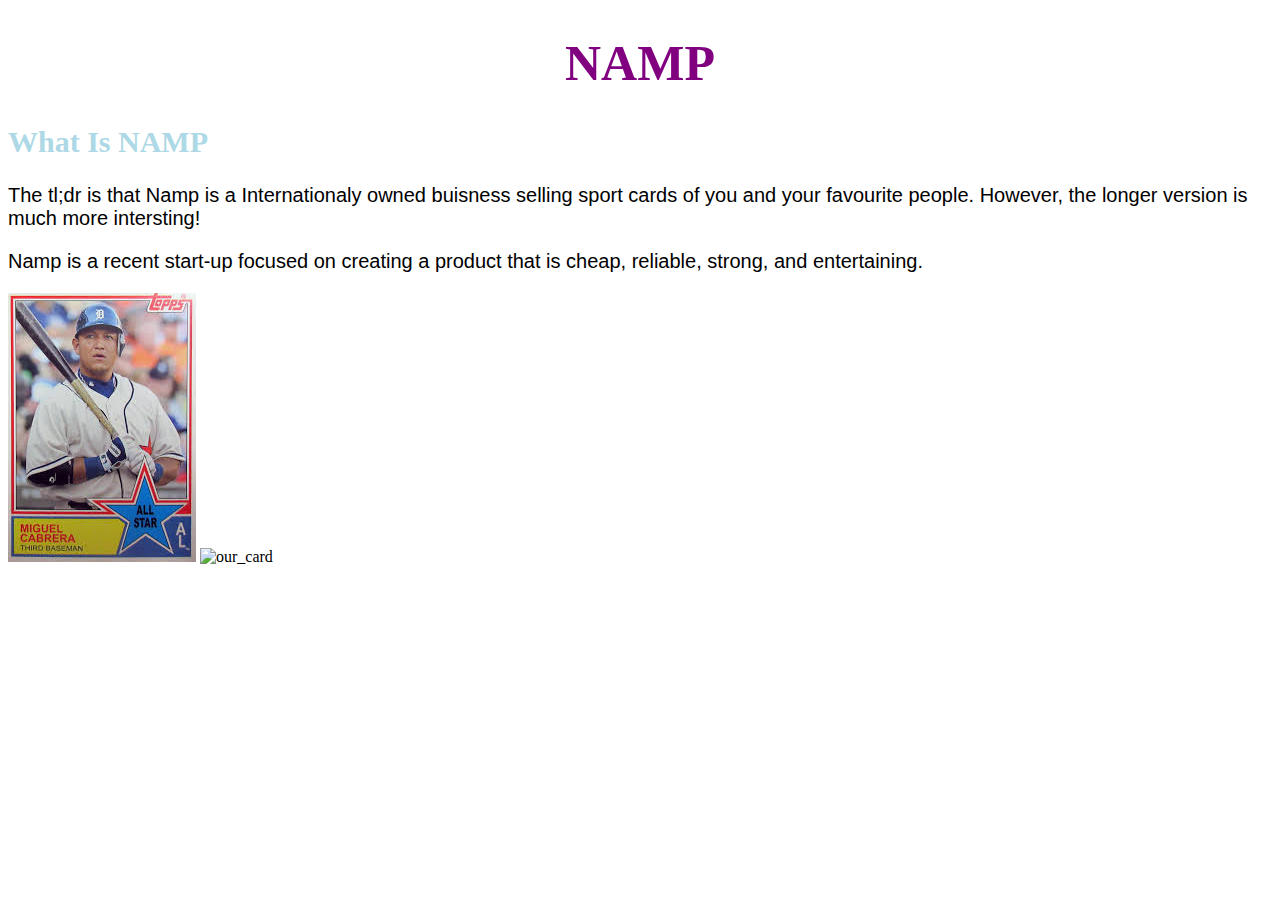
==== index.html @ 0c9c2ea1 "Update index.html" ====
<!DOCTYPE html>
<html>
<head>
  <link rel="stylesheet" href="index.css">
</head>
<body>
    <h1>NAMP</h1>
  </head>
  <body>
    <h2>What Is NAMP</h1>
    <p>The tl;dr is that Namp is a Internationaly owned buisness selling sport cards of you and your favourite people. However, the longer version is much more intersting!</p>
    <p>Namp is a recent start-up focused on creating a product that is cheap, reliable, strong, and entertaining.</p>
    <img src="namp.jpeg"  alt = "baseballcard">  
    <img src="HARRY.jpeg" alt = "our_card"
  </body>
</html>
---- index.css ----
<!DOCTYPE css>
body {
background-color: lightblue;
}

h1 {
  color: purple;
  text-align: center;
  font-size: 50px;
  font-family: cursive
}
  

h2 {
  color: lightblue;
  text-align: left;
  font-size: 30px;
  font-family: serif;
}

p {
  font-family: sans-serif;
  font-size: 20px;
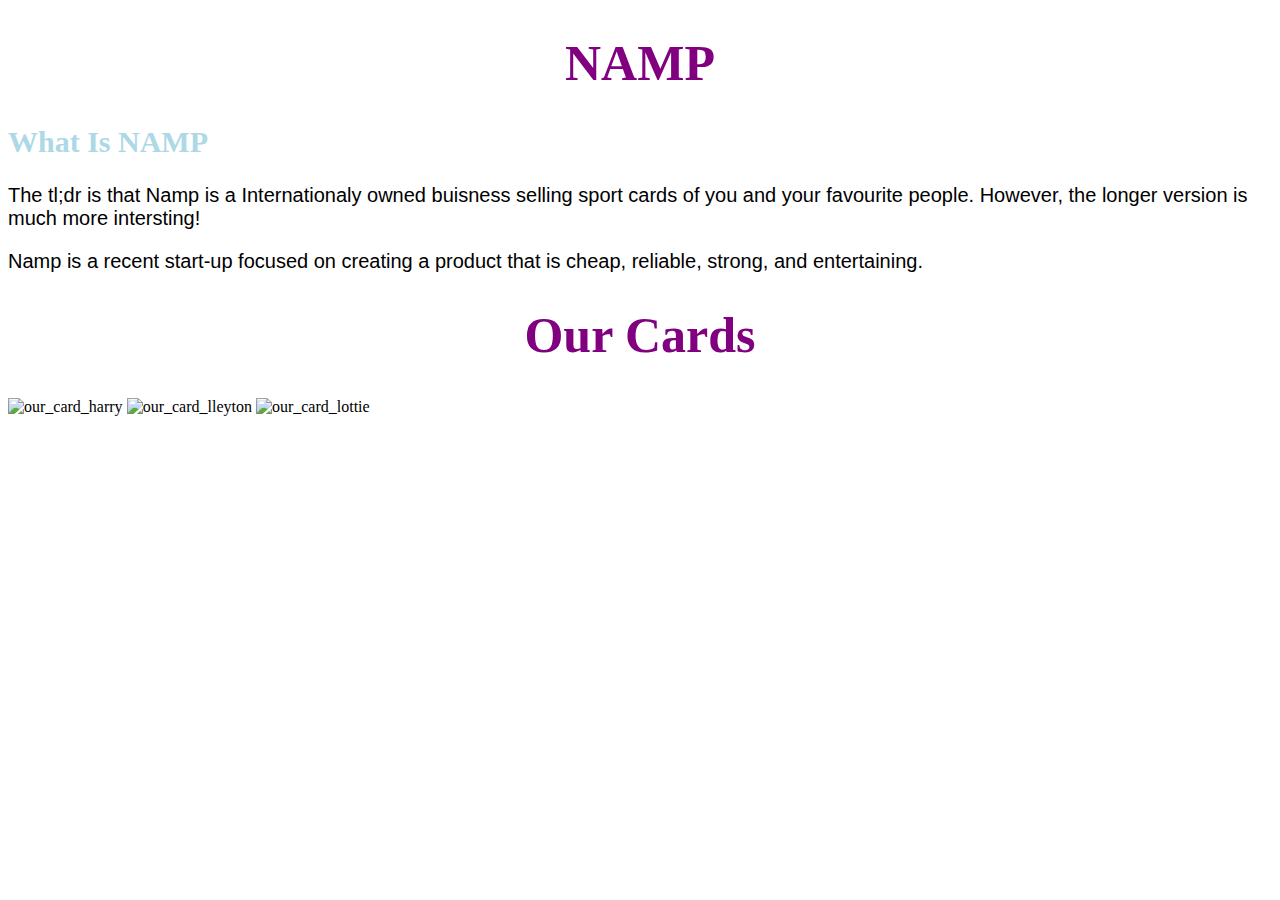
==== commit a3b1cd1f: "added photos" ====
--- a/index.html
+++ b/index.html
@@ -10,7 +10,9 @@
     <h2>What Is NAMP</h1>
     <p>The tl;dr is that Namp is a Internationaly owned buisness selling sport cards of you and your favourite people. However, the longer version is much more intersting!</p>
     <p>Namp is a recent start-up focused on creating a product that is cheap, reliable, strong, and entertaining.</p>
-    <img src="namp.jpeg"  alt = "baseballcard">  
-    <img src="HARRY.jpeg" alt = "our_card"
+    <h1>Our Cards</h1>  
+    <img src="HARRY.jpeg" alt = "our_card_harry">
+    <img src="actual_lleyton" alt = "our_card_lleyton">
+    <img src="lleyton" alt = "our_card_lottie">
   </body>
 </html>
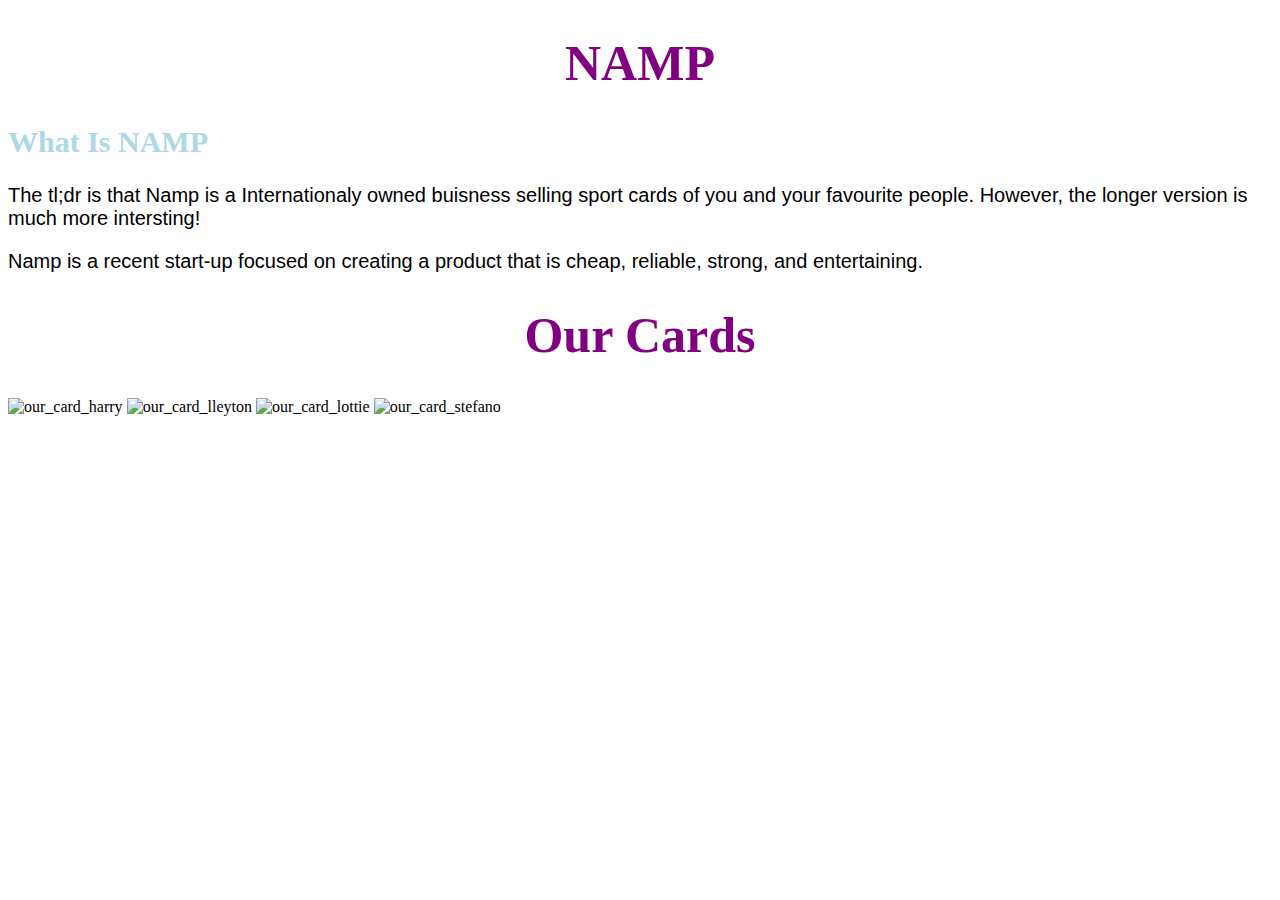
==== commit 81ff615c: "Update index.html" ====
--- a/index.html
+++ b/index.html
@@ -12,7 +12,8 @@
     <p>Namp is a recent start-up focused on creating a product that is cheap, reliable, strong, and entertaining.</p>
     <h1>Our Cards</h1>  
     <img src="HARRY.jpeg" alt = "our_card_harry">
-    <img src="actual_lleyton" alt = "our_card_lleyton">
-    <img src="lleyton" alt = "our_card_lottie">
+    <img src="actual_lleyton.jpeg" alt = "our_card_lleyton">
+    <img src="lleyton.jpeg" alt = "our_card_lottie">
+    <img src="stefano.jpeg" alt = "our_card_stefano">
   </body>
 </html>
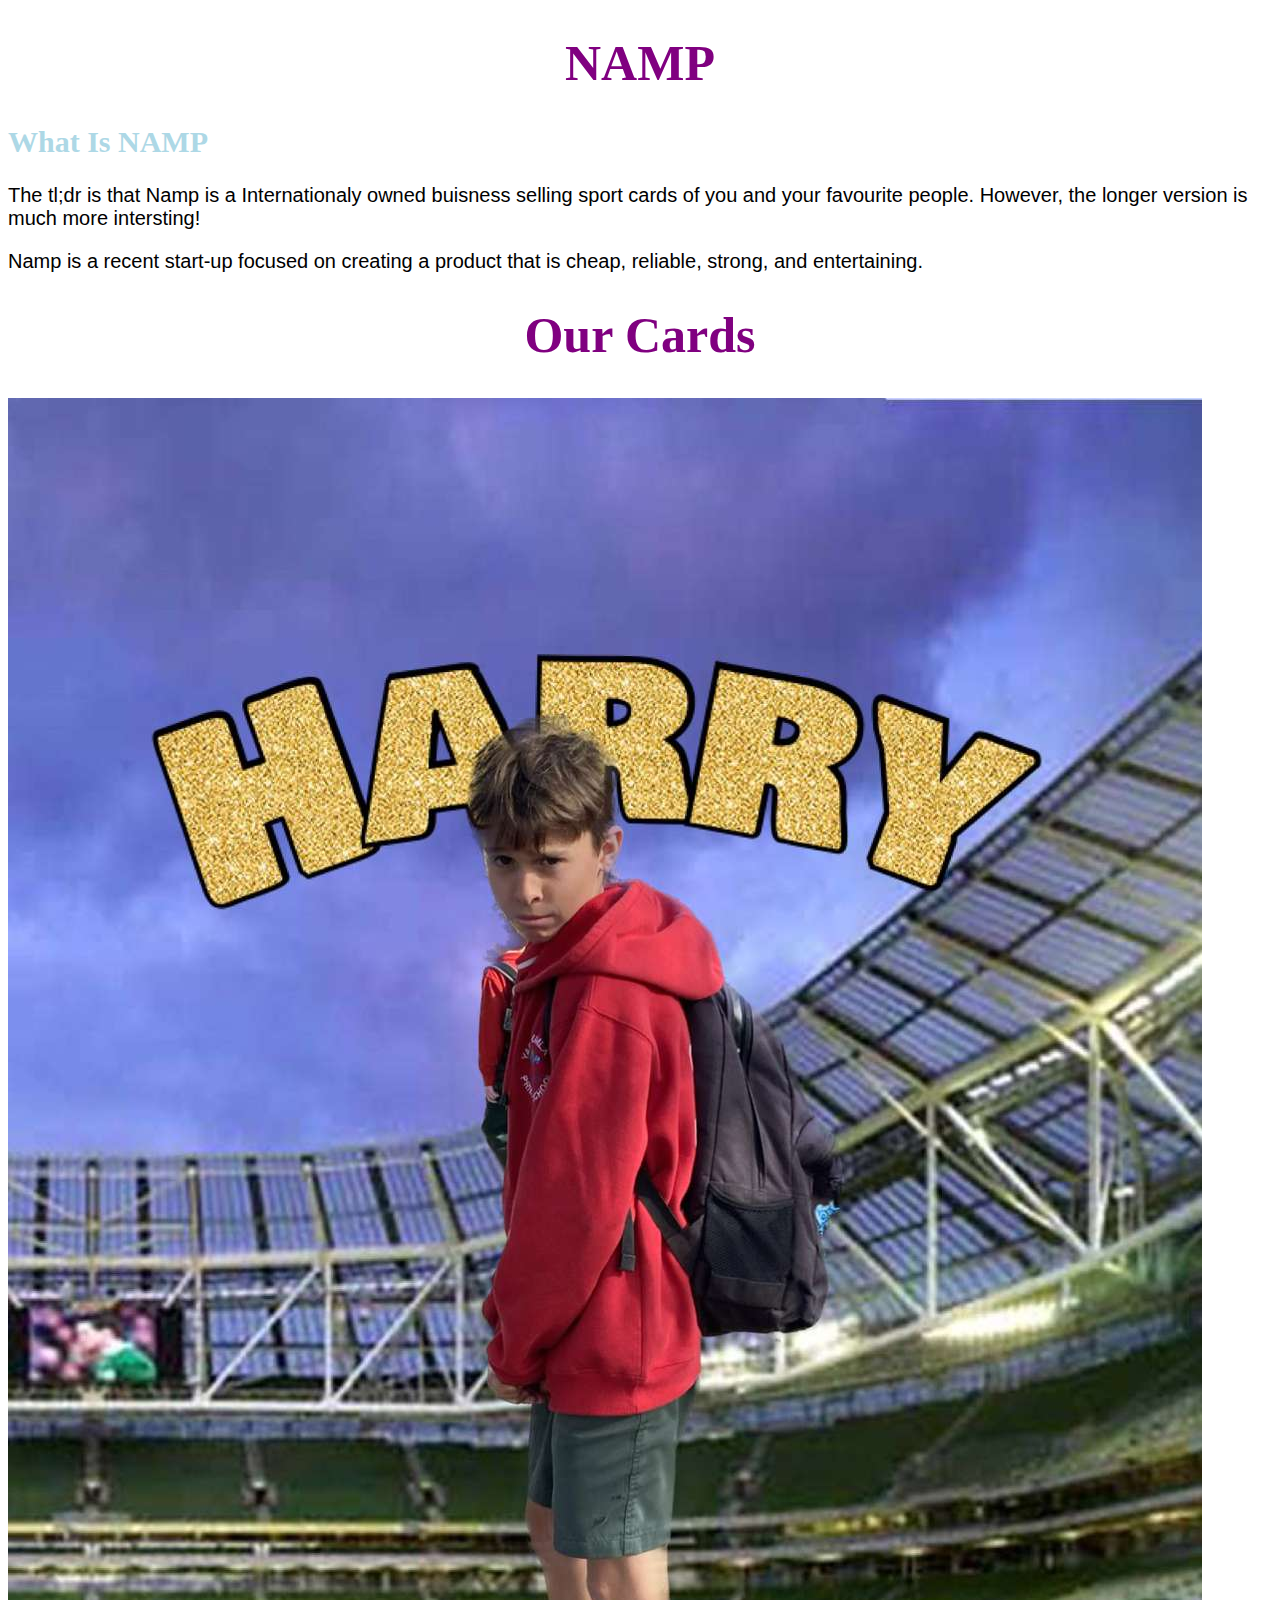
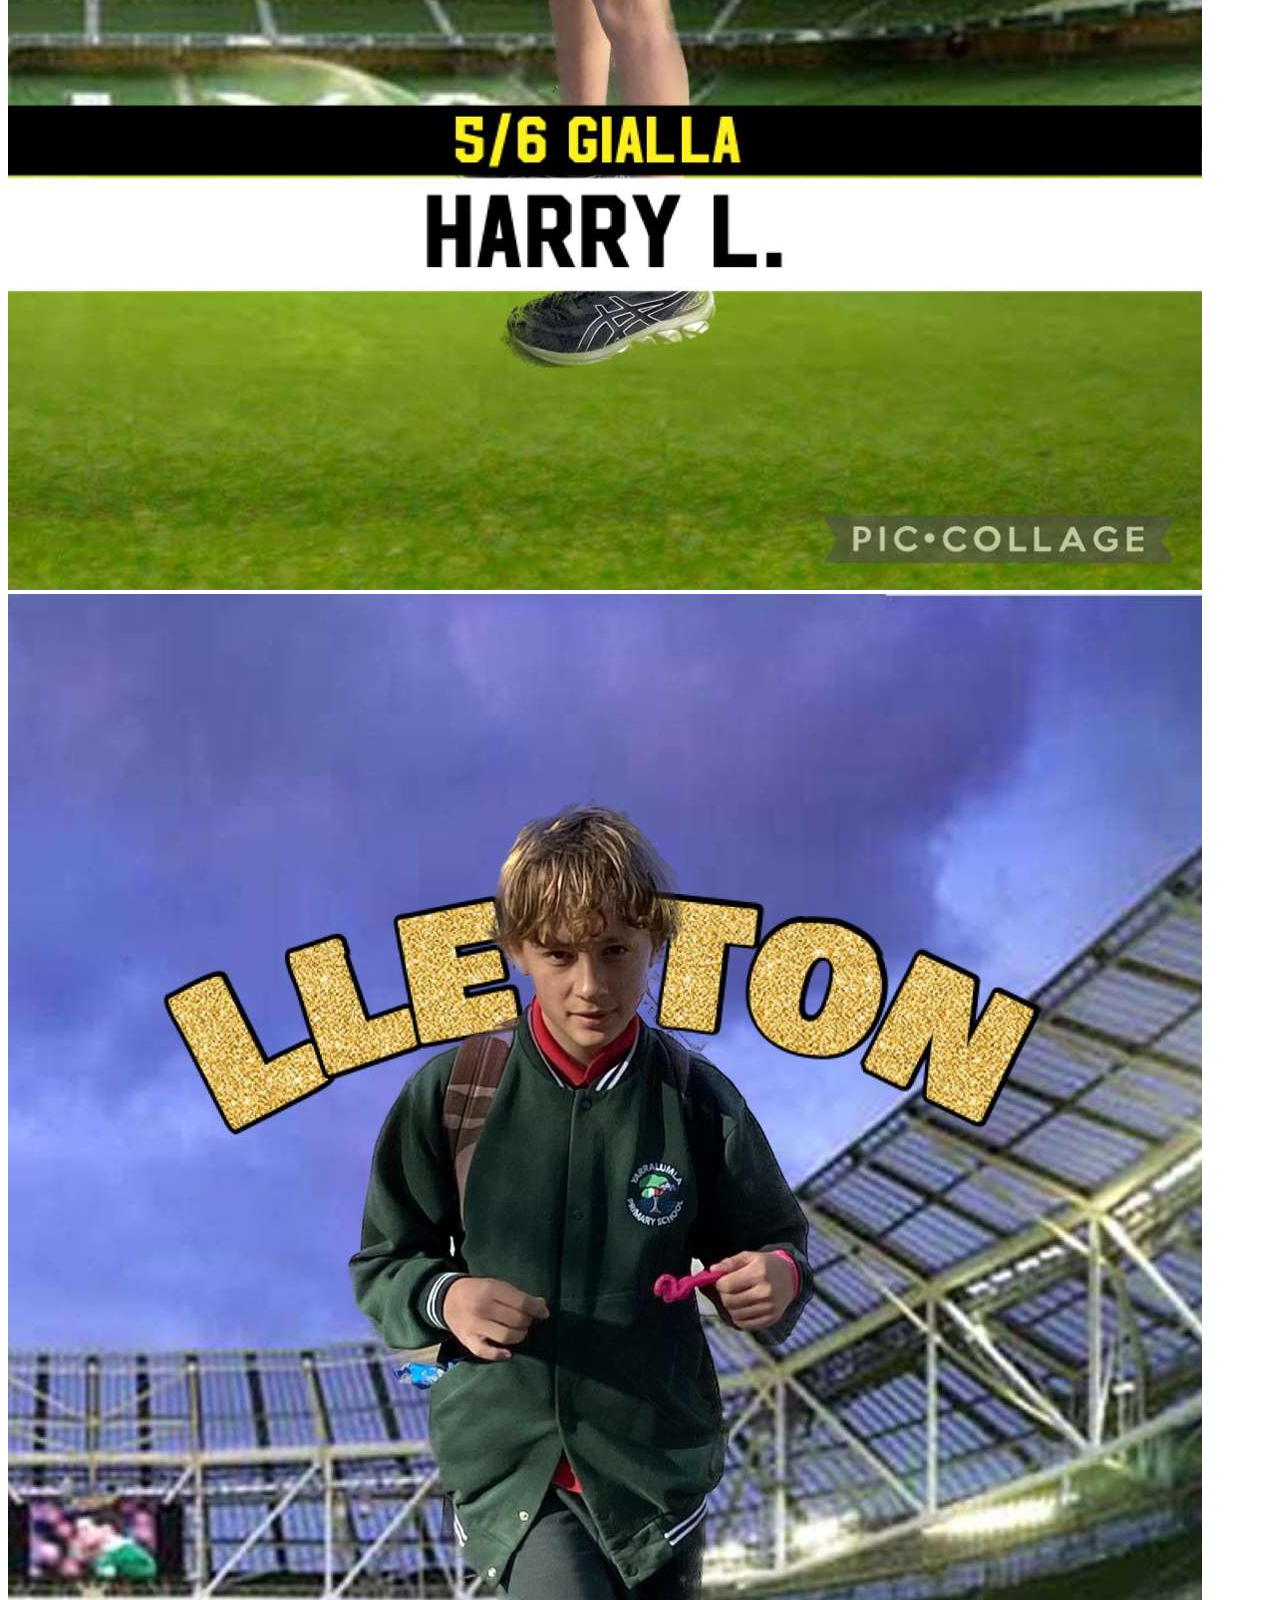
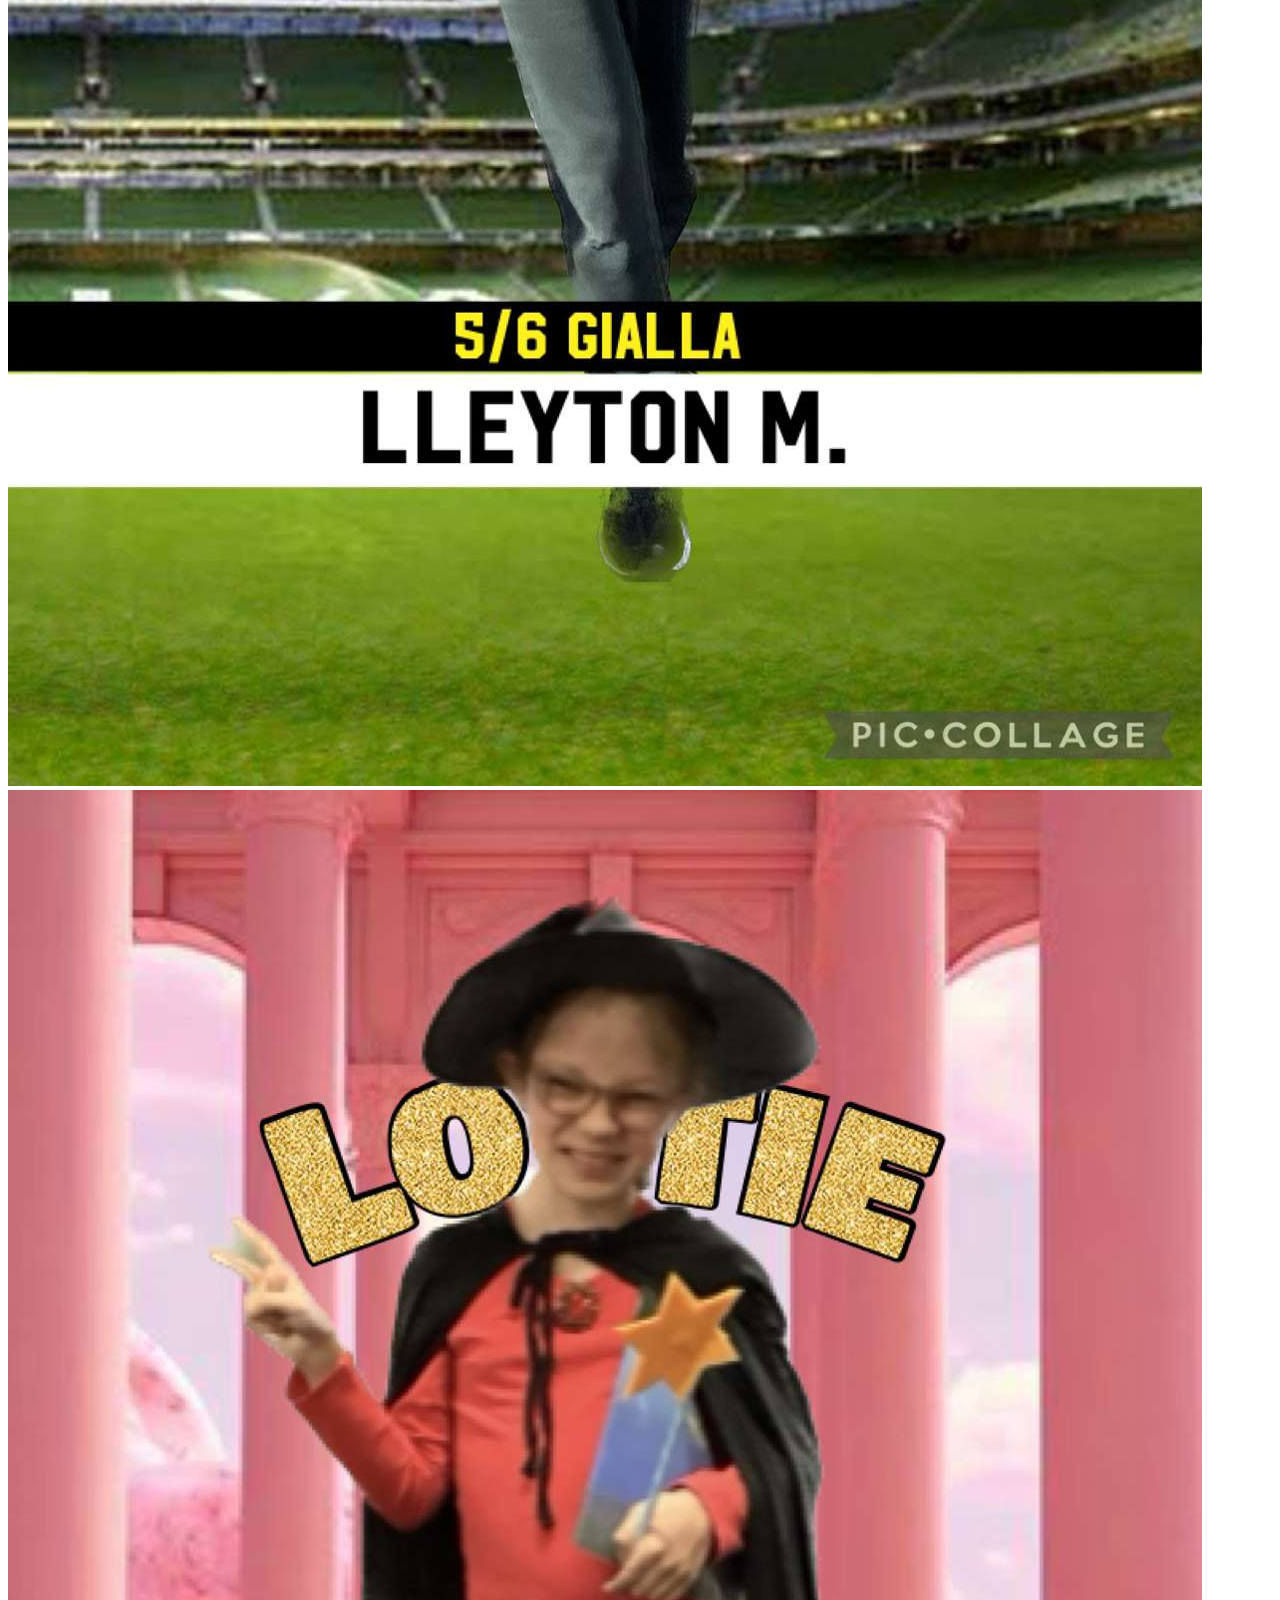
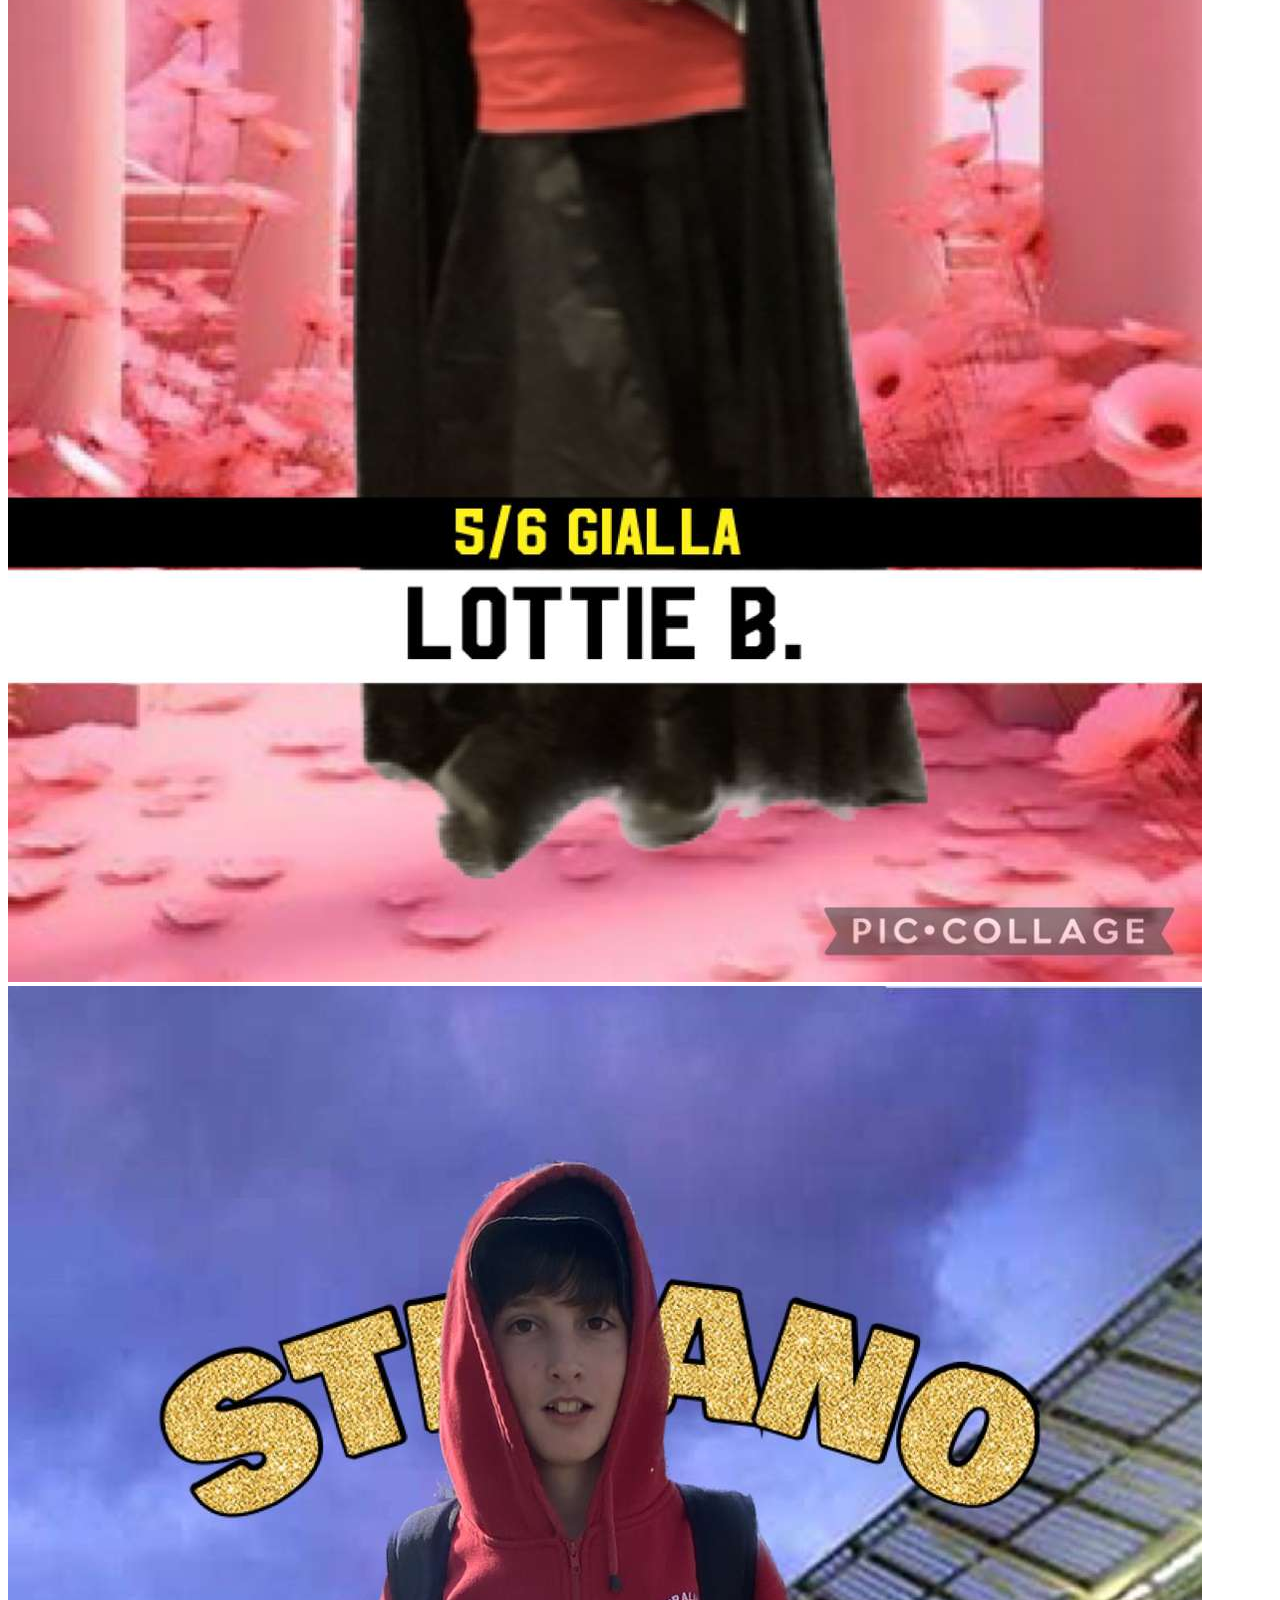
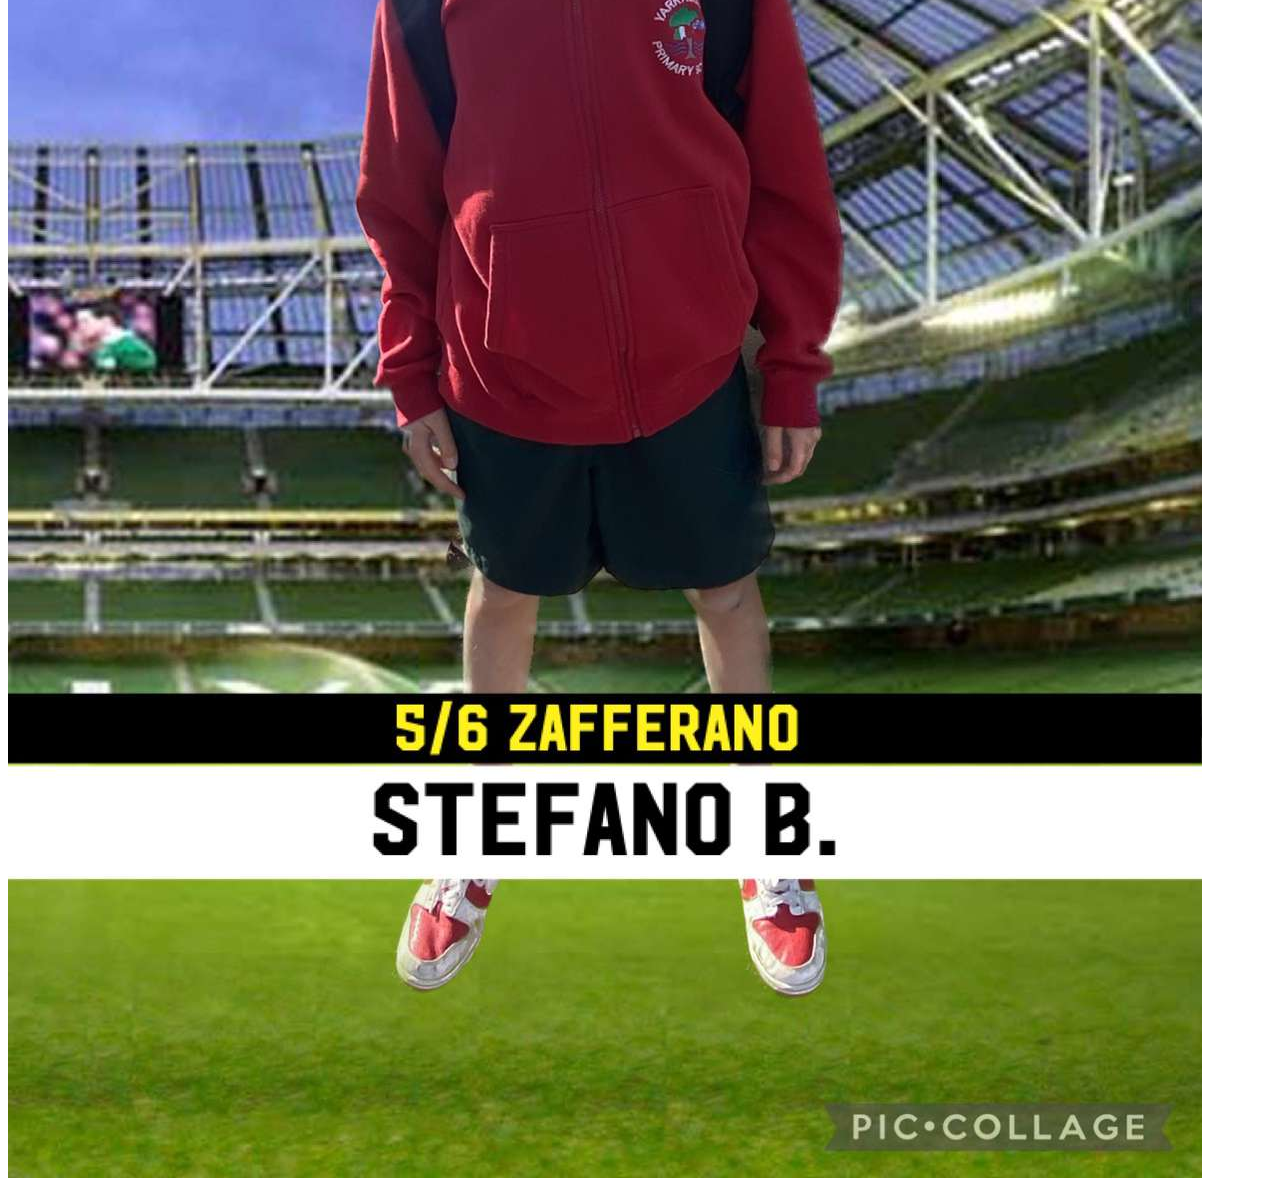
==== commit ffd22405: "Update index.html" ====
--- a/index.html
+++ b/index.html
@@ -11,9 +11,9 @@
     <p>The tl;dr is that Namp is a Internationaly owned buisness selling sport cards of you and your favourite people. However, the longer version is much more intersting!</p>
     <p>Namp is a recent start-up focused on creating a product that is cheap, reliable, strong, and entertaining.</p>
     <h1>Our Cards</h1>  
-    <img src="HARRY.jpeg" alt = "our_card_harry">
-    <img src="actual_lleyton.jpeg" alt = "our_card_lleyton">
-    <img src="lleyton.jpeg" alt = "our_card_lottie">
-    <img src="stefano.jpeg" alt = "our_card_stefano">
+    <img src="HARRY.jpg" alt = "our_card_harry">
+    <img src="actual_lleyton.jpg" alt = "our_card_lleyton">
+    <img src="lleyton.jpg" alt = "our_card_lottie">
+    <img src="stefano.jpg" alt = "our_card_stefano">
   </body>
 </html>
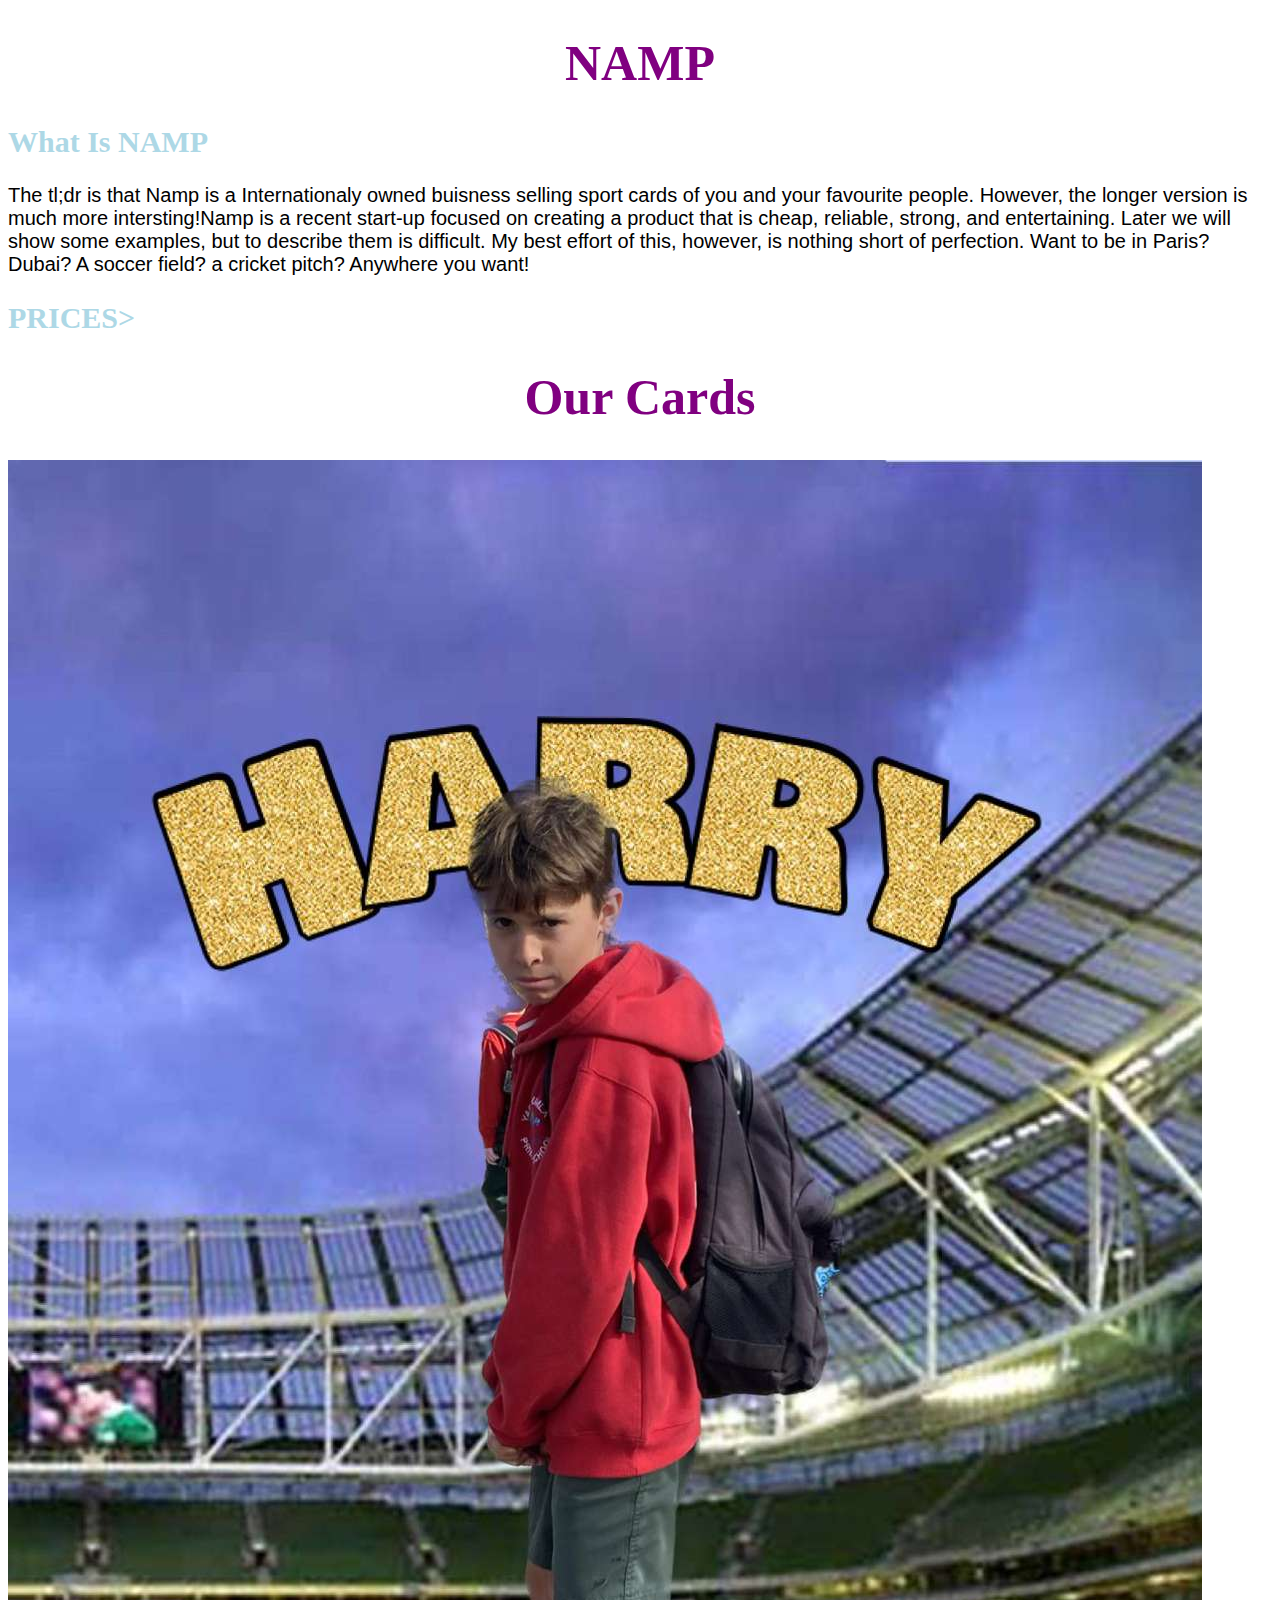
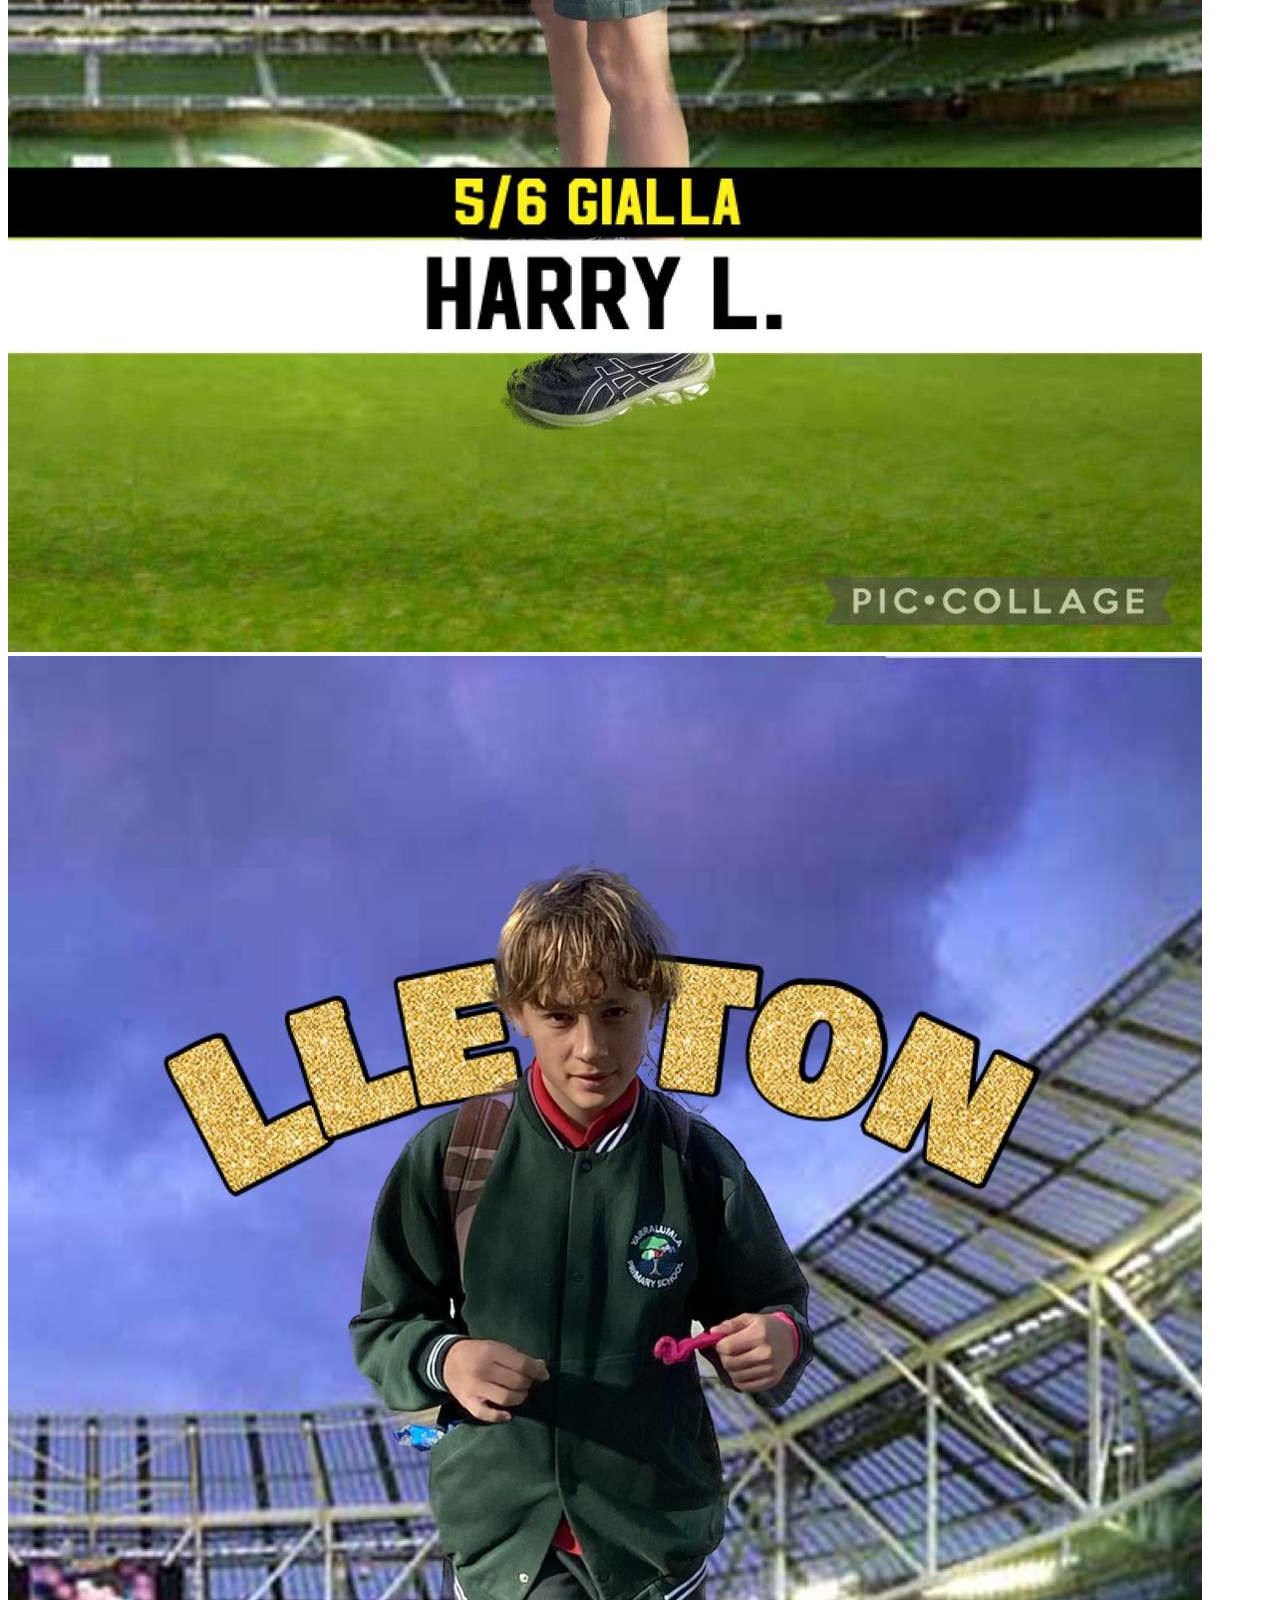
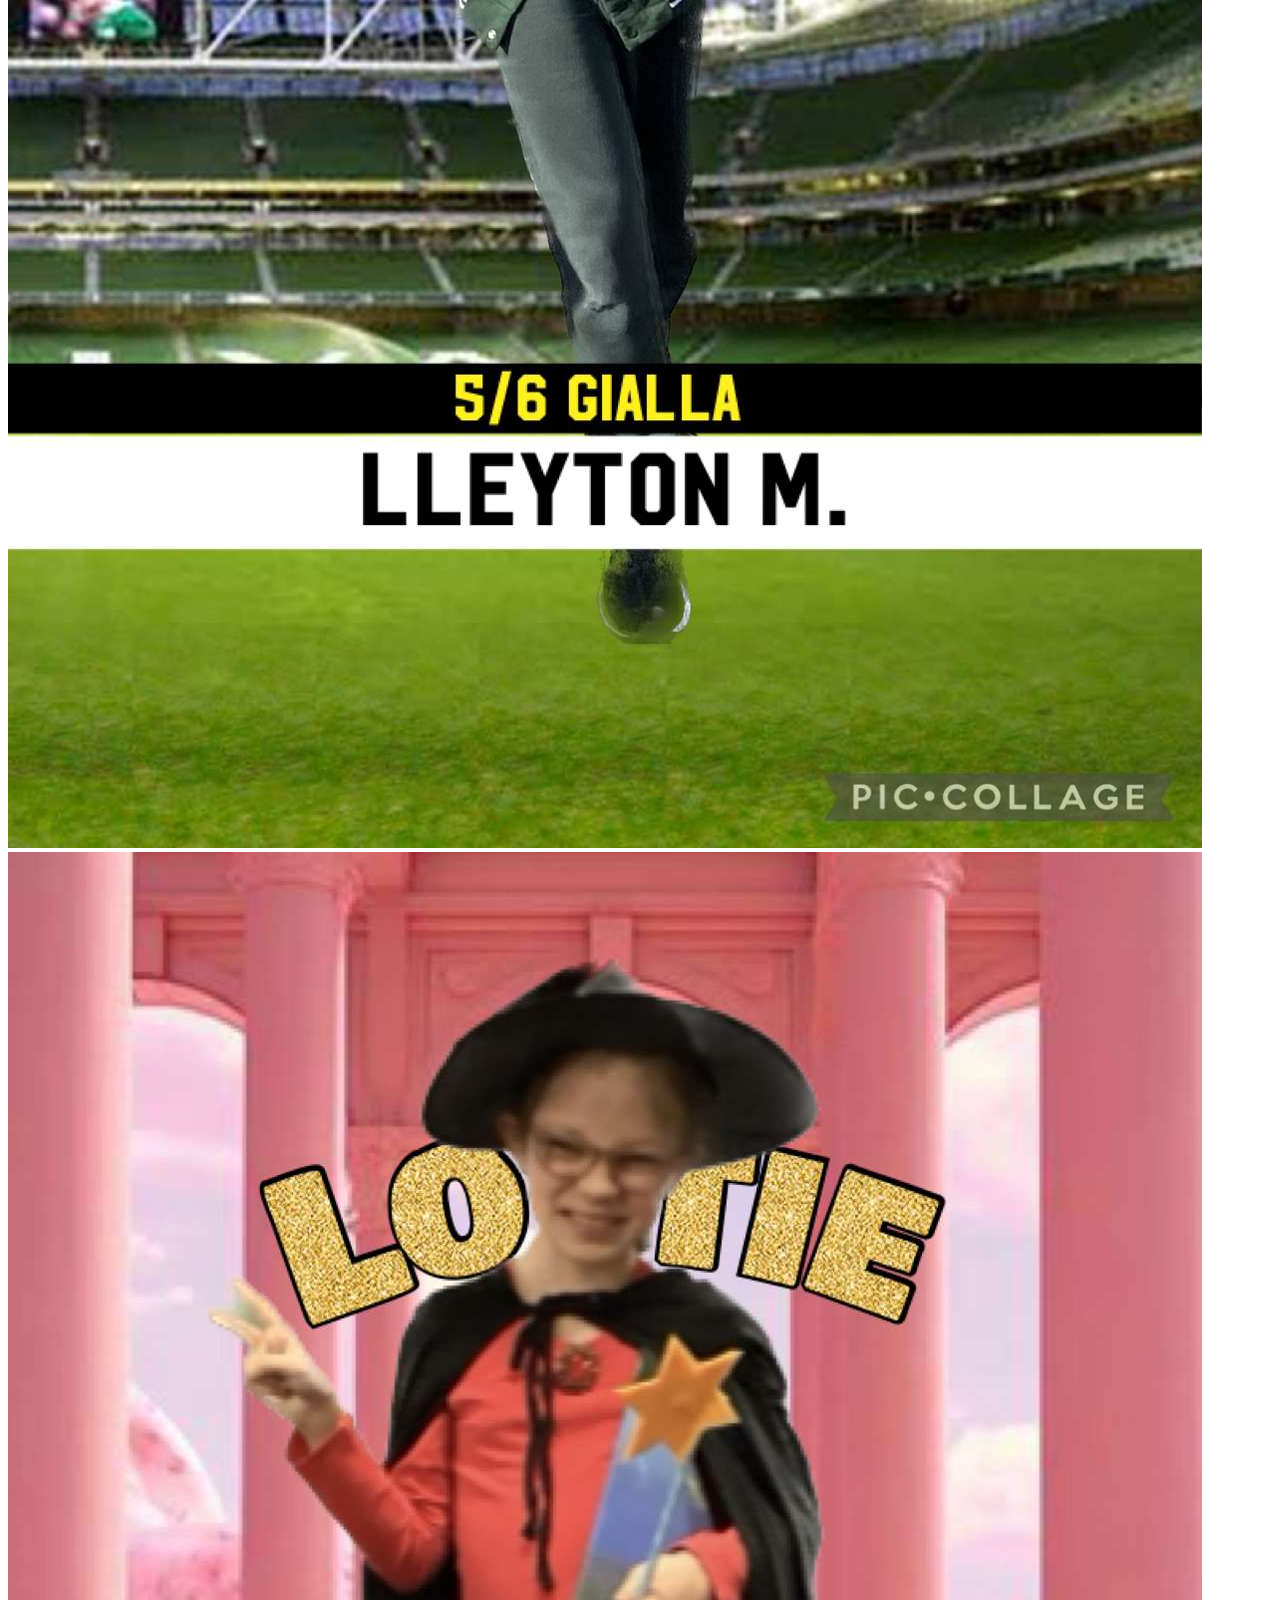
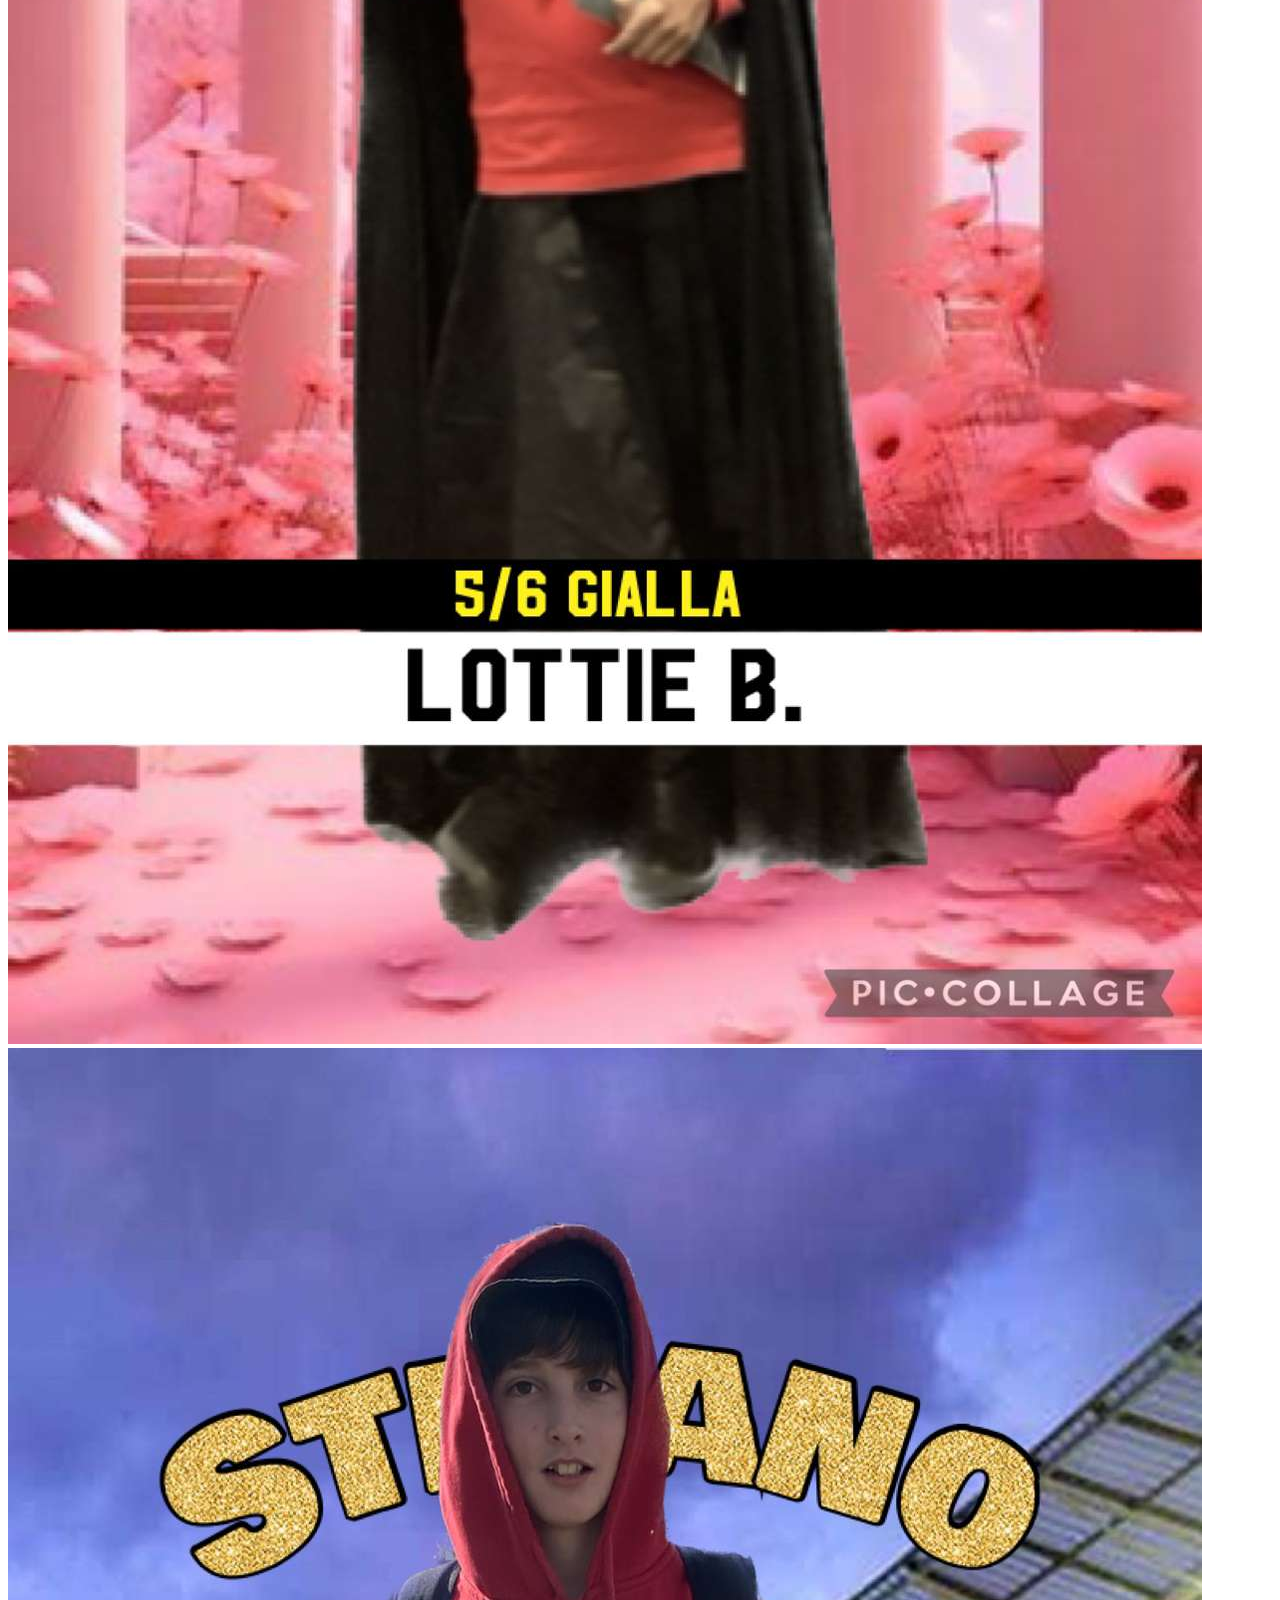
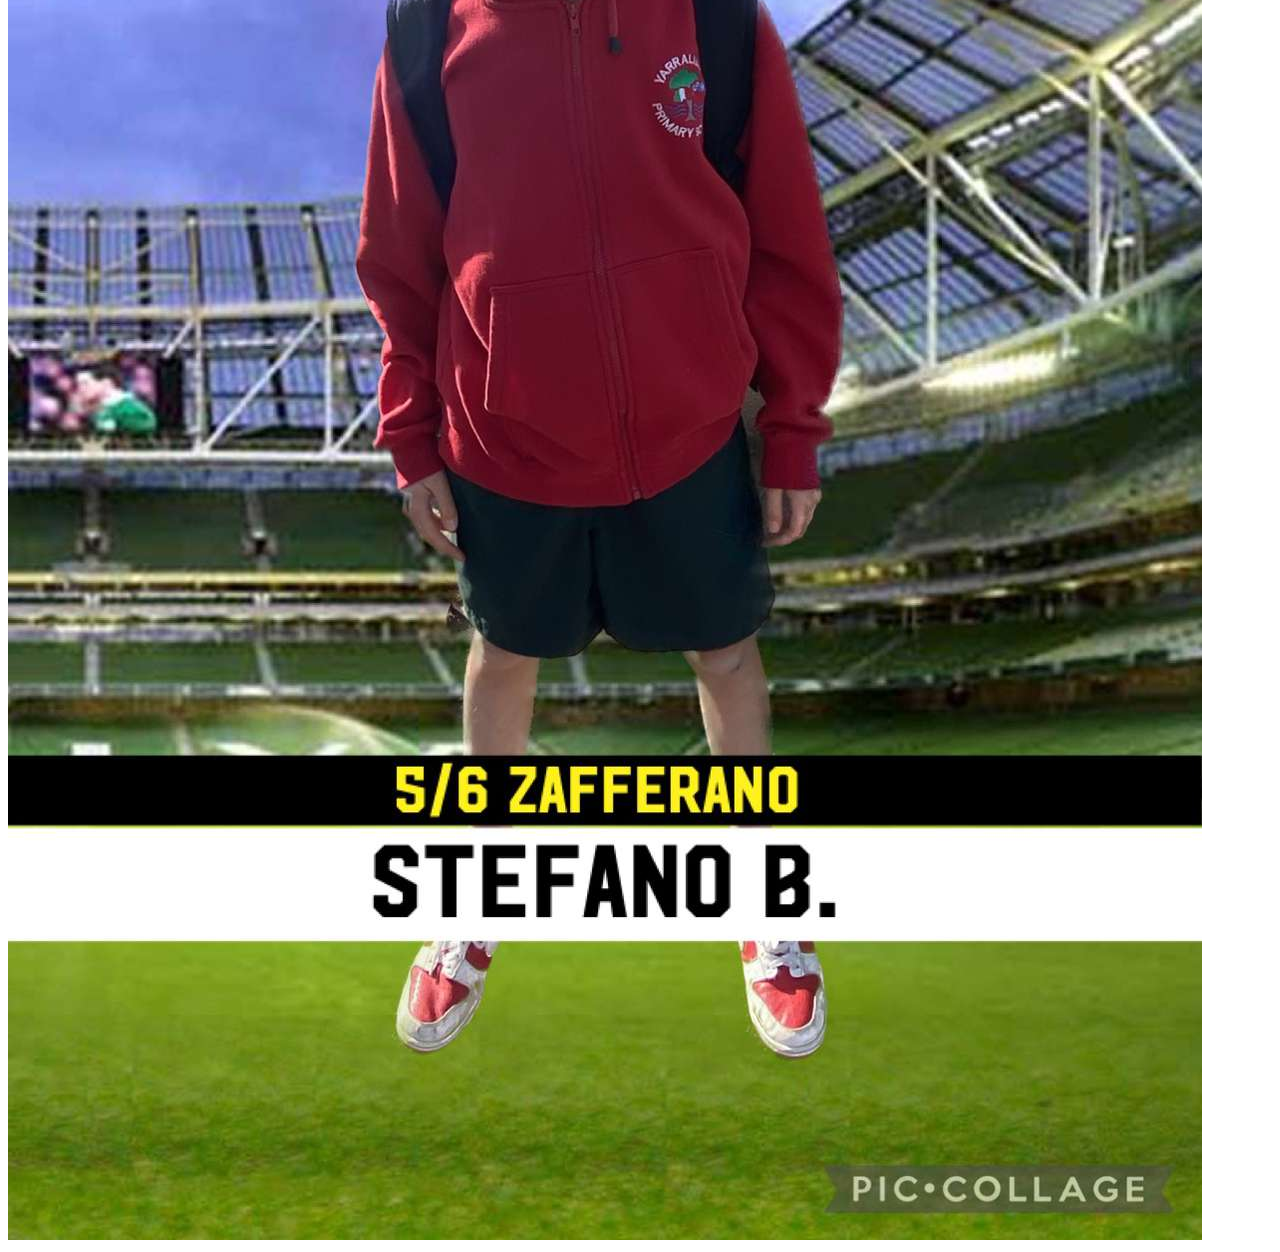
==== commit 9d3c06d3: "Update index.html" ====
--- a/index.html
+++ b/index.html
@@ -7,9 +7,11 @@
     <h1>NAMP</h1>
   </head>
   <body>
-    <h2>What Is NAMP</h1>
-    <p>The tl;dr is that Namp is a Internationaly owned buisness selling sport cards of you and your favourite people. However, the longer version is much more intersting!</p>
-    <p>Namp is a recent start-up focused on creating a product that is cheap, reliable, strong, and entertaining.</p>
+    <h2>What Is NAMP</h2>
+    <p>The tl;dr is that Namp is a Internationaly owned buisness selling sport cards of you and your favourite people. However, the longer version is much more intersting!Namp is a recent start-up focused on creating a product that is cheap, reliable, strong, and entertaining. Later we will show some examples, but to describe them is difficult. My best effort of this, however, is nothing short of perfection. Want to be in Paris? Dubai? A soccer field? a cricket pitch? Anywhere you want!</p>
+
+    <h2> PRICES>
+    
     <h1>Our Cards</h1>  
     <img src="HARRY.jpg" alt = "our_card_harry">
     <img src="actual_lleyton.jpg" alt = "our_card_lleyton">
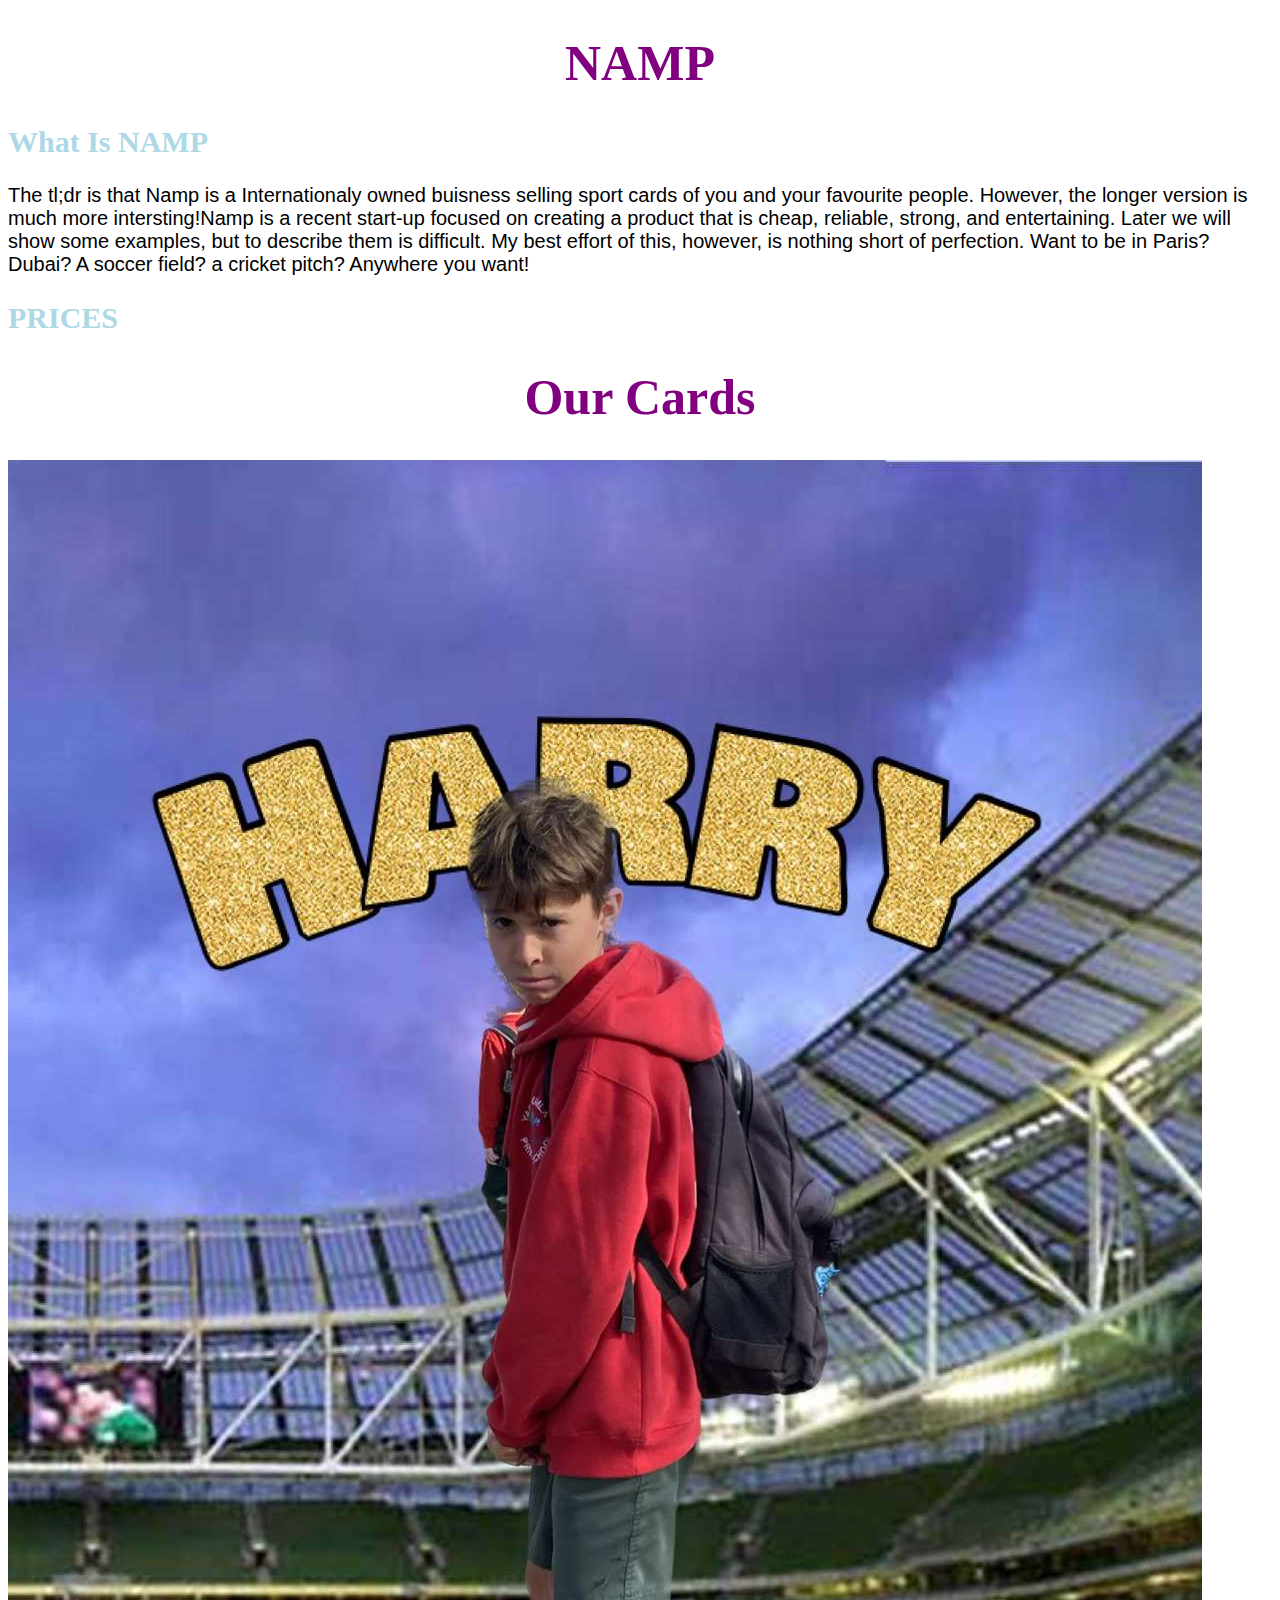
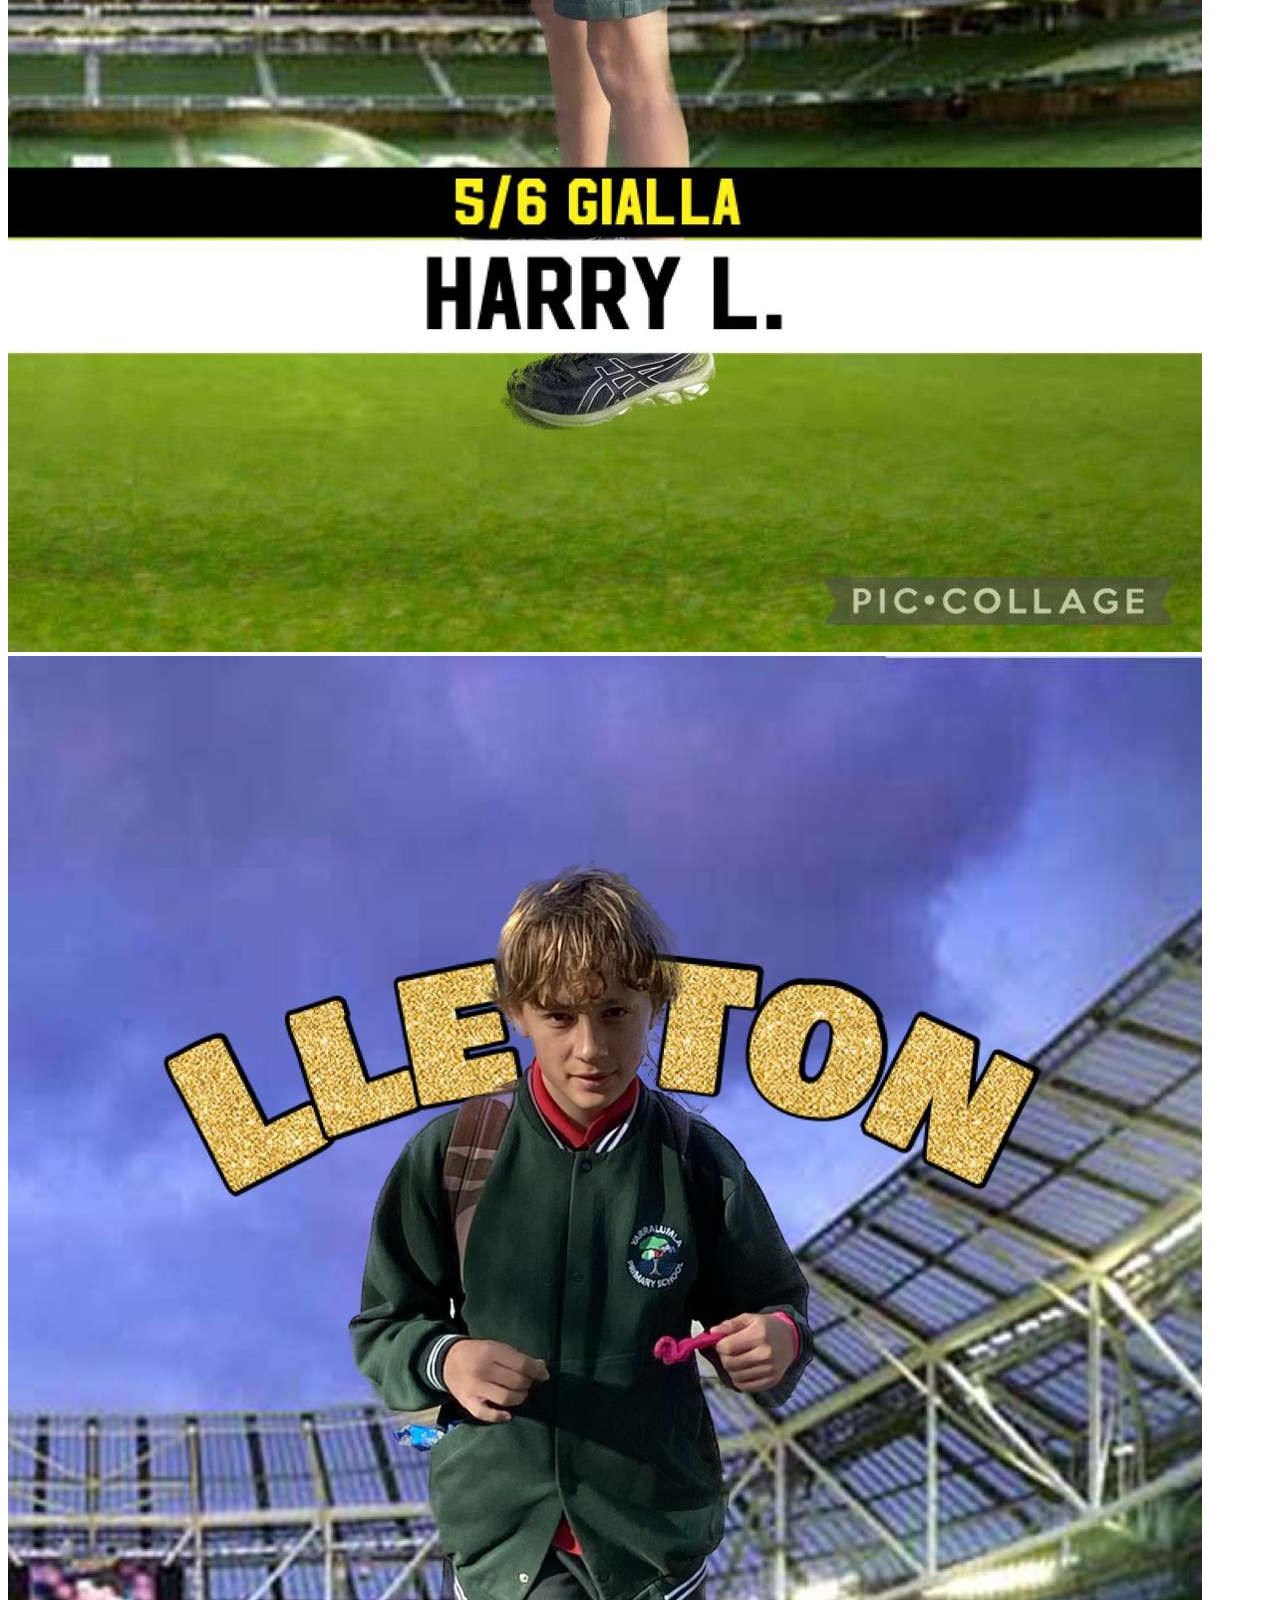
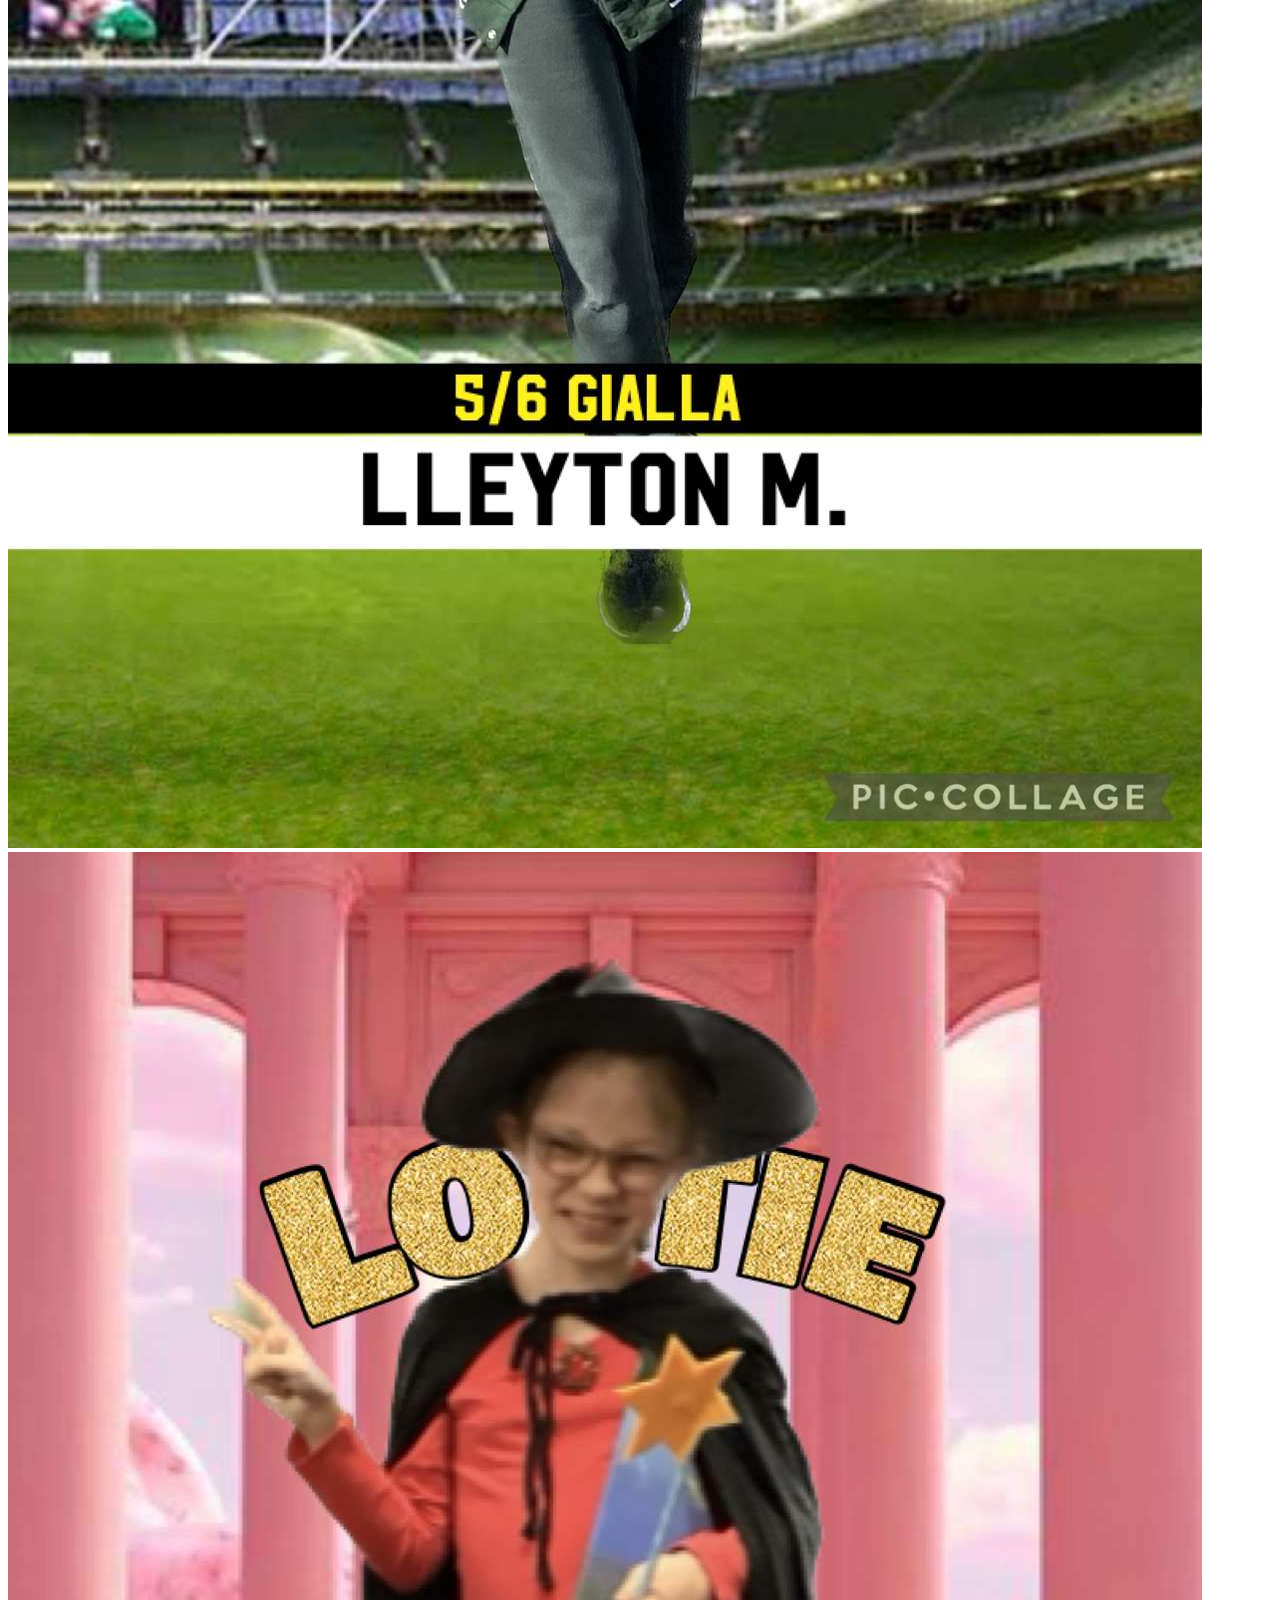
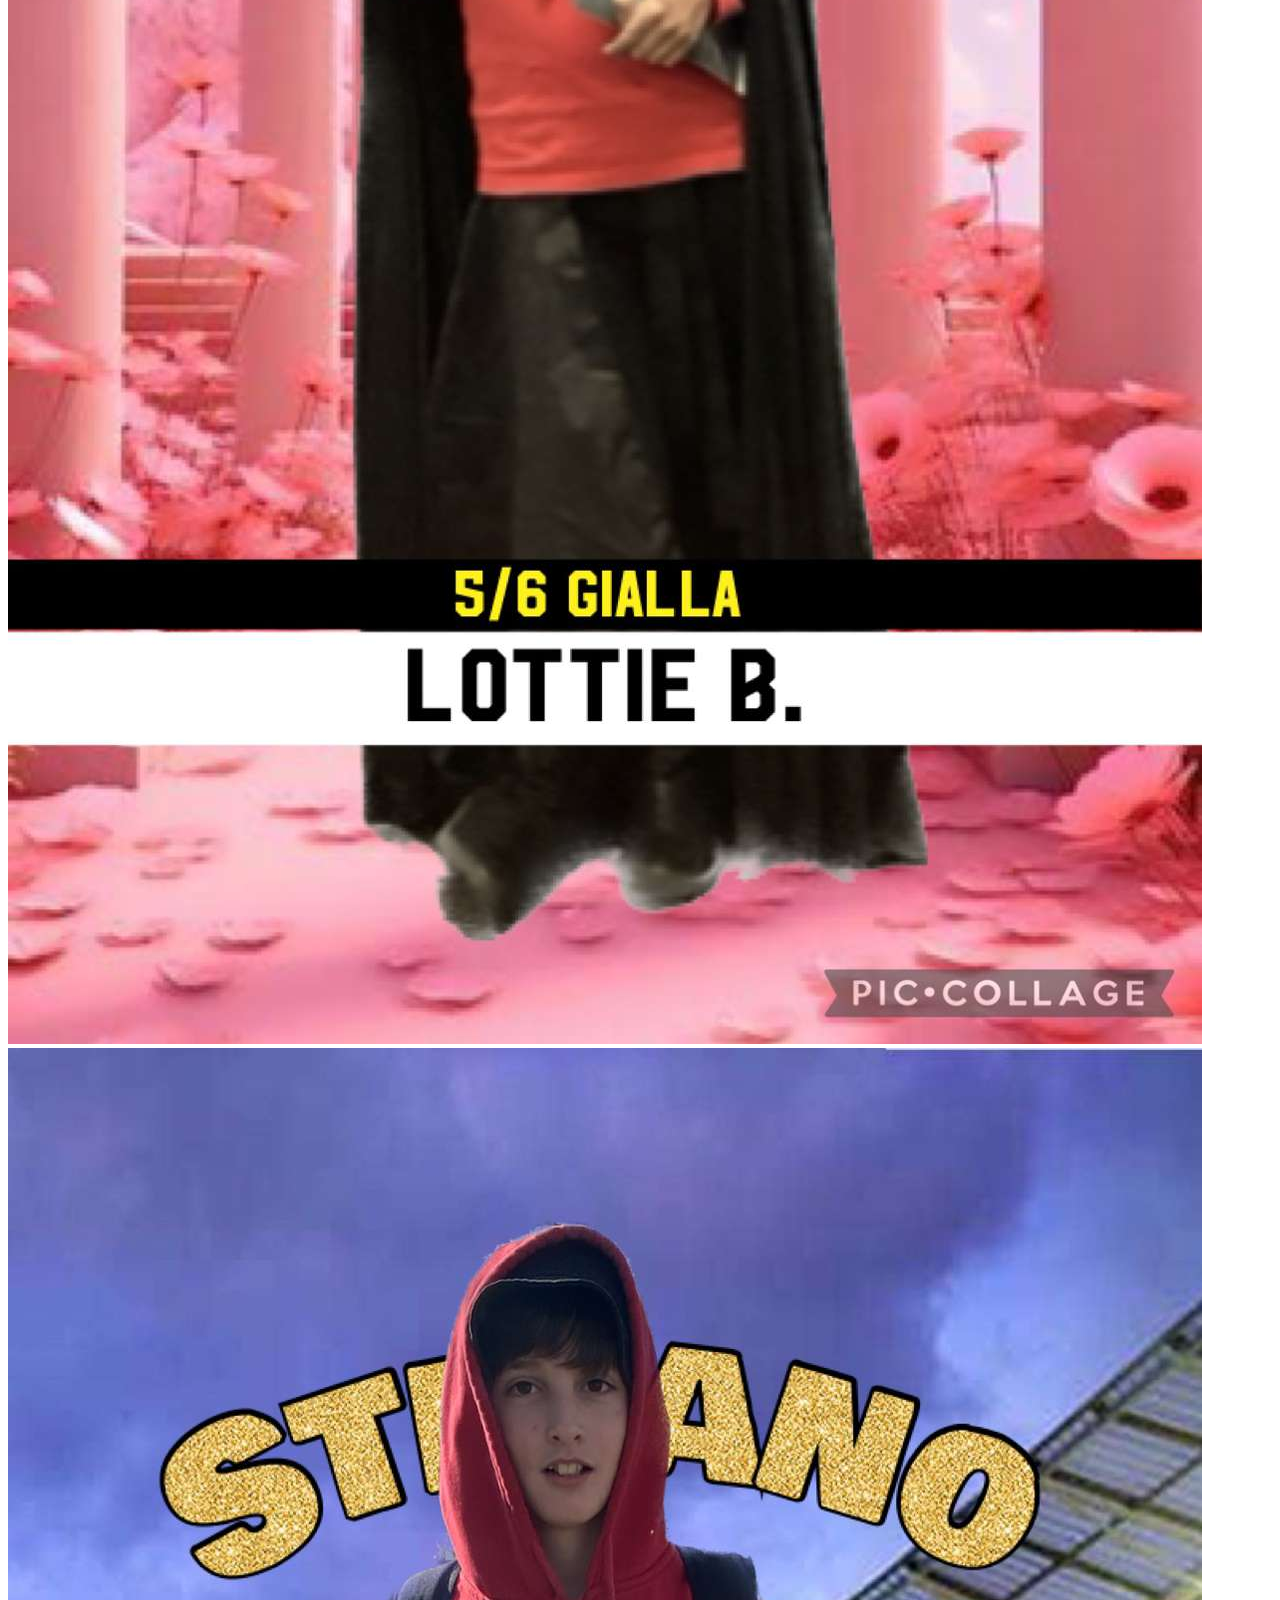
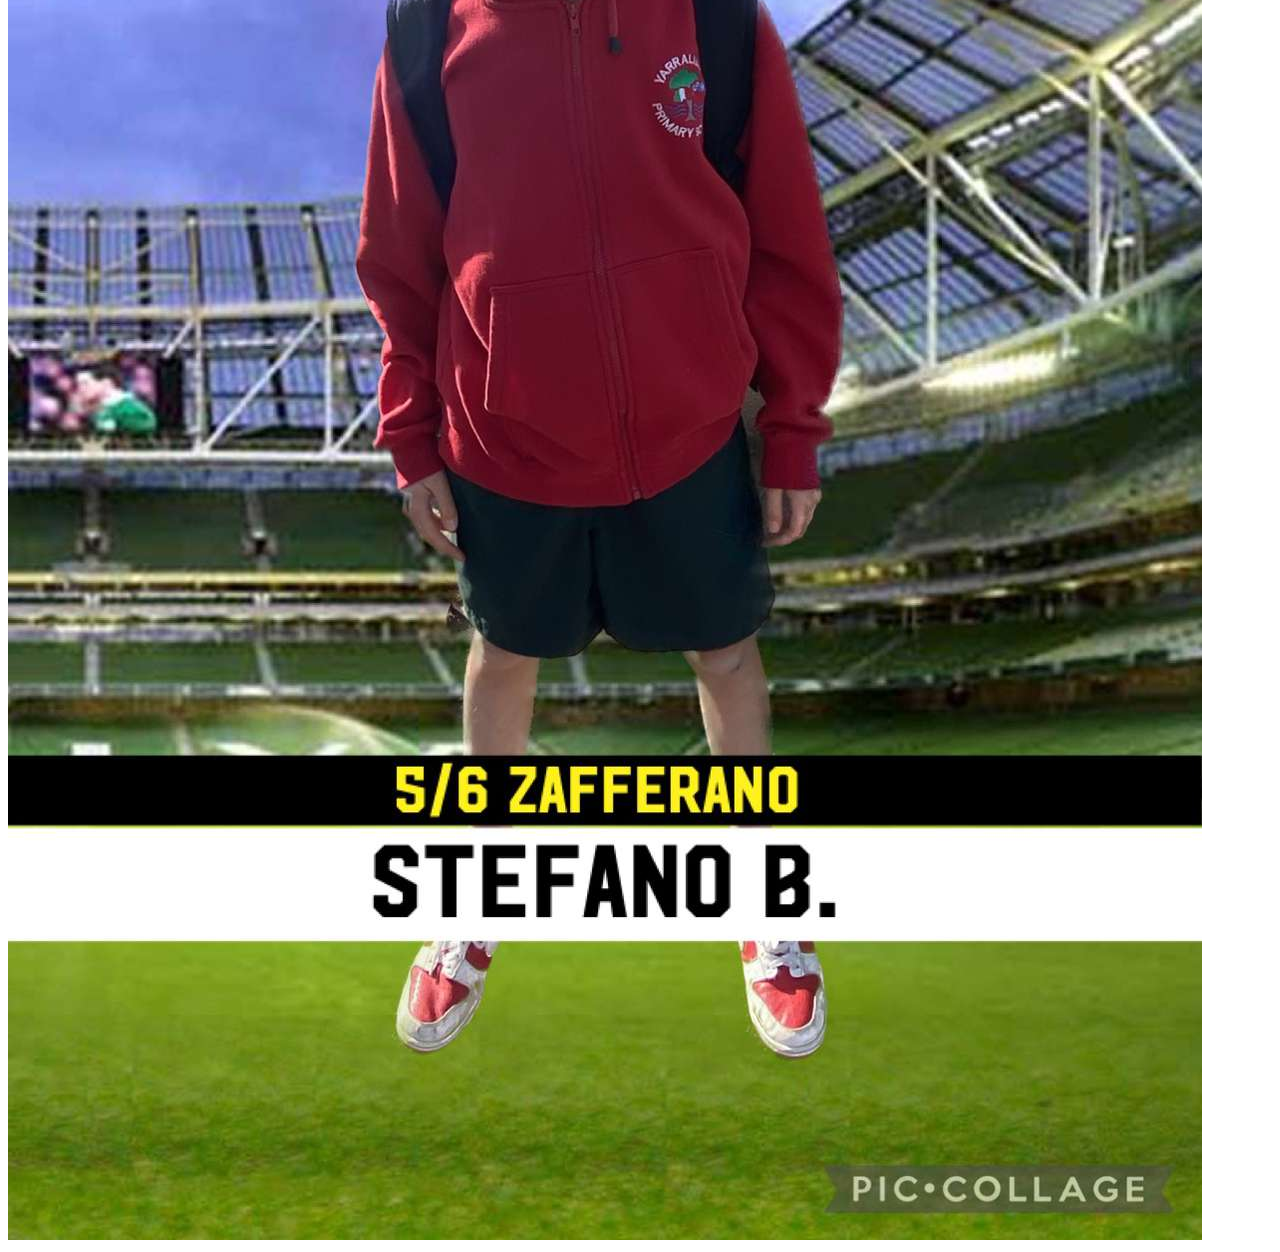
==== commit 053c1ff4: "Update index.html" ====
--- a/index.html
+++ b/index.html
@@ -10,7 +10,7 @@
     <h2>What Is NAMP</h2>
     <p>The tl;dr is that Namp is a Internationaly owned buisness selling sport cards of you and your favourite people. However, the longer version is much more intersting!Namp is a recent start-up focused on creating a product that is cheap, reliable, strong, and entertaining. Later we will show some examples, but to describe them is difficult. My best effort of this, however, is nothing short of perfection. Want to be in Paris? Dubai? A soccer field? a cricket pitch? Anywhere you want!</p>
 
-    <h2> PRICES>
+    <h2> PRICES </h2>
     
     <h1>Our Cards</h1>  
     <img src="HARRY.jpg" alt = "our_card_harry">
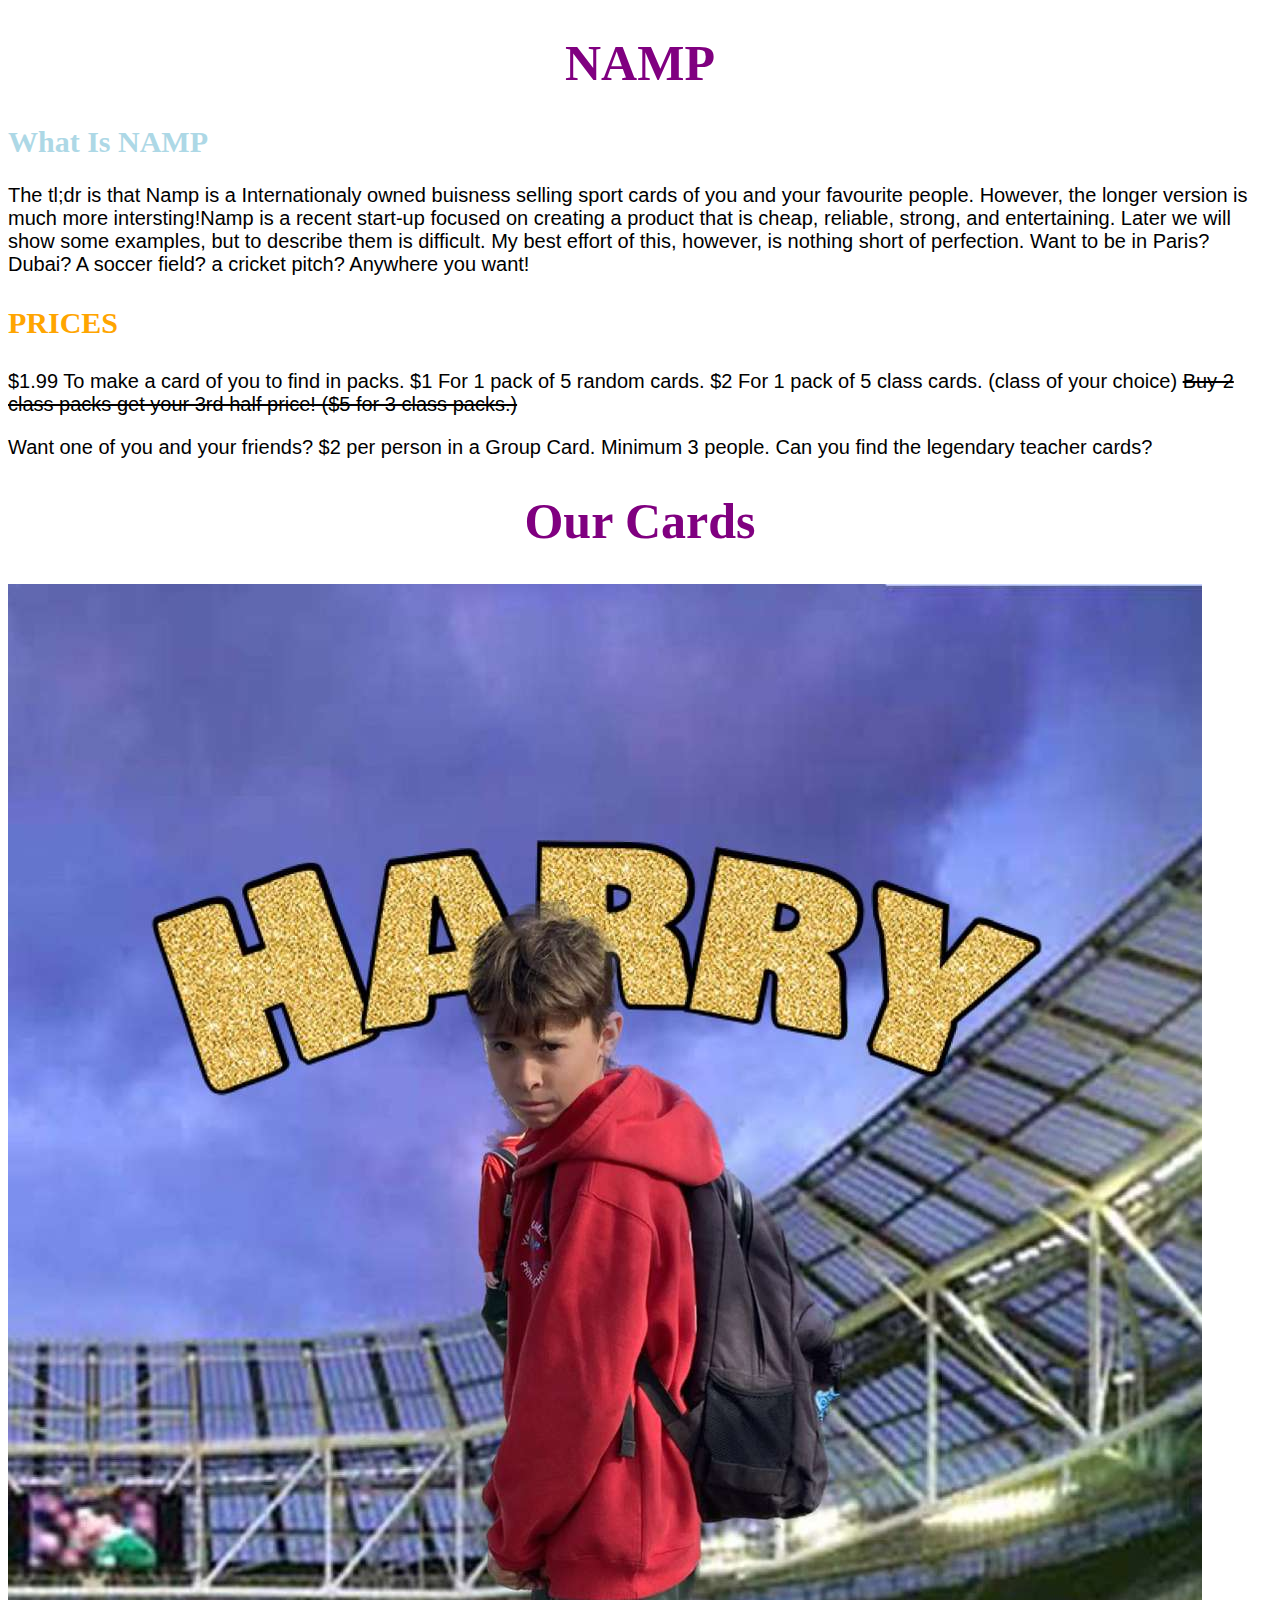
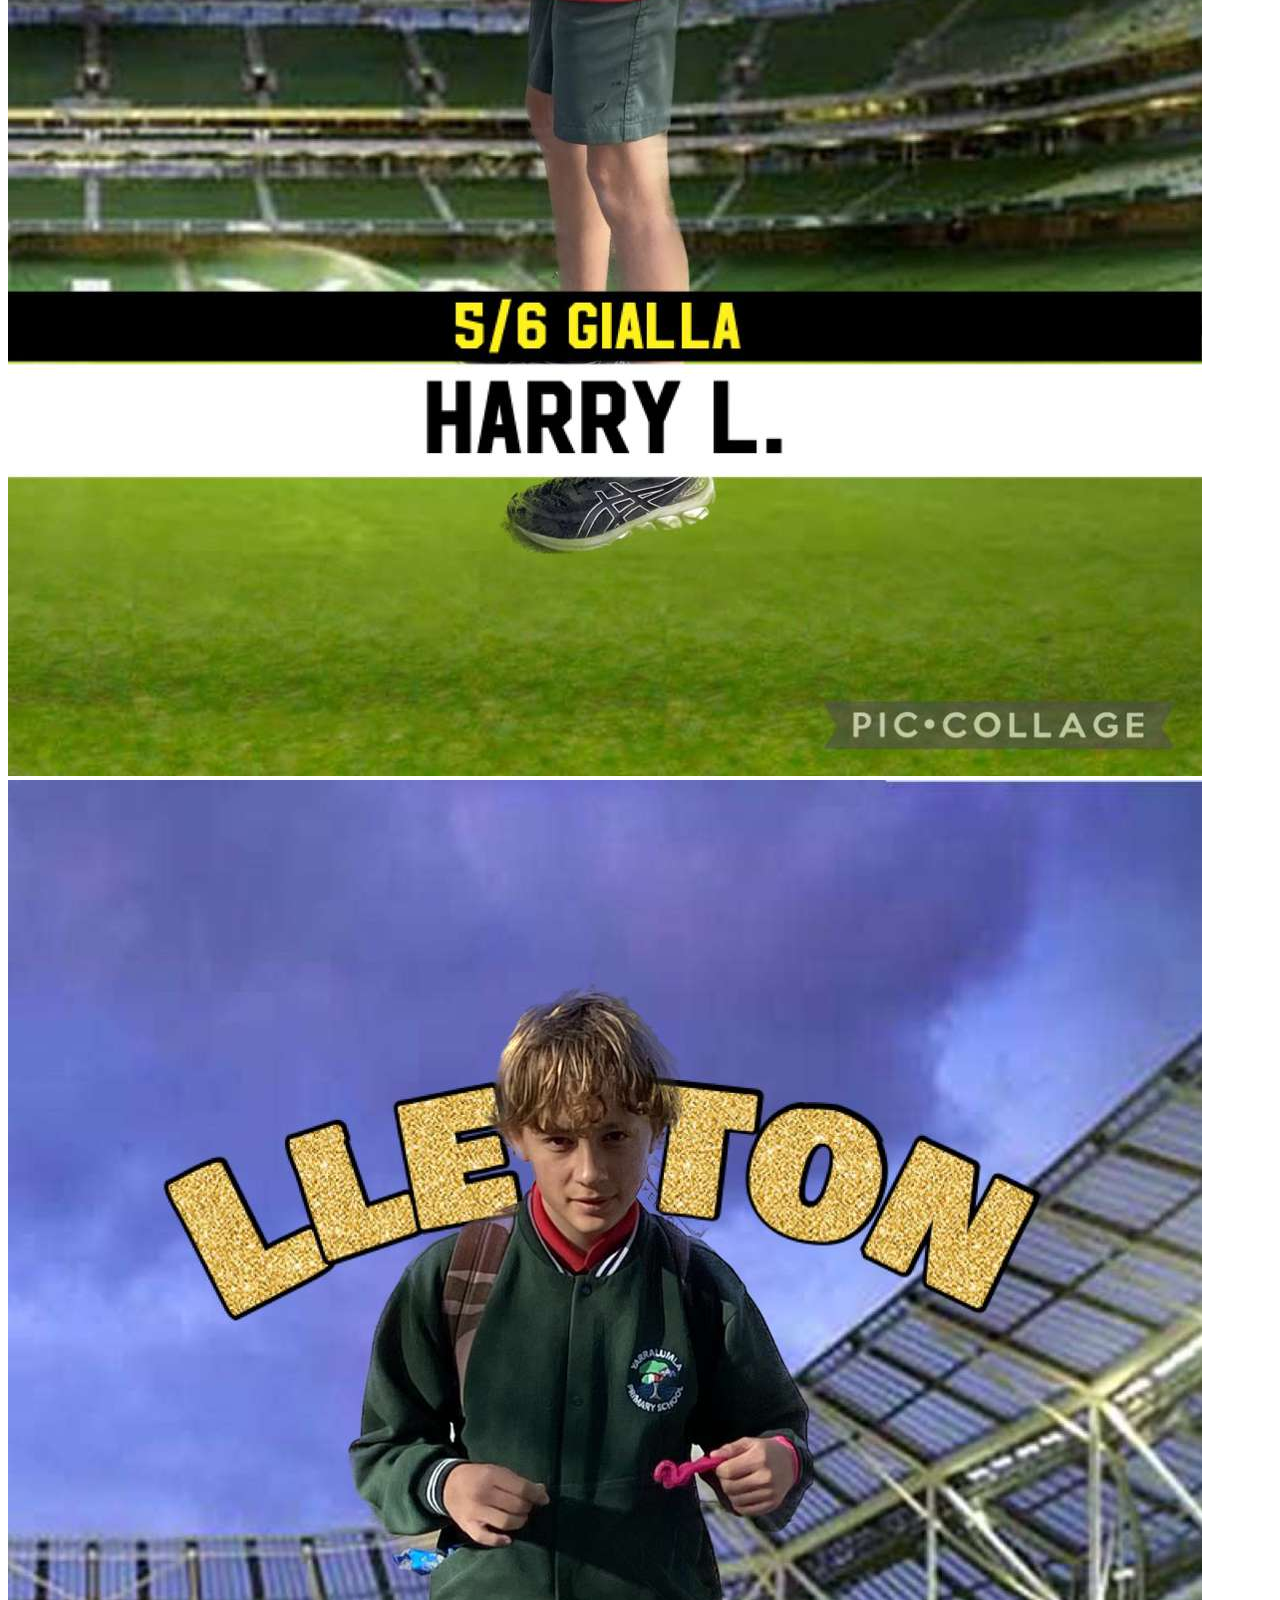
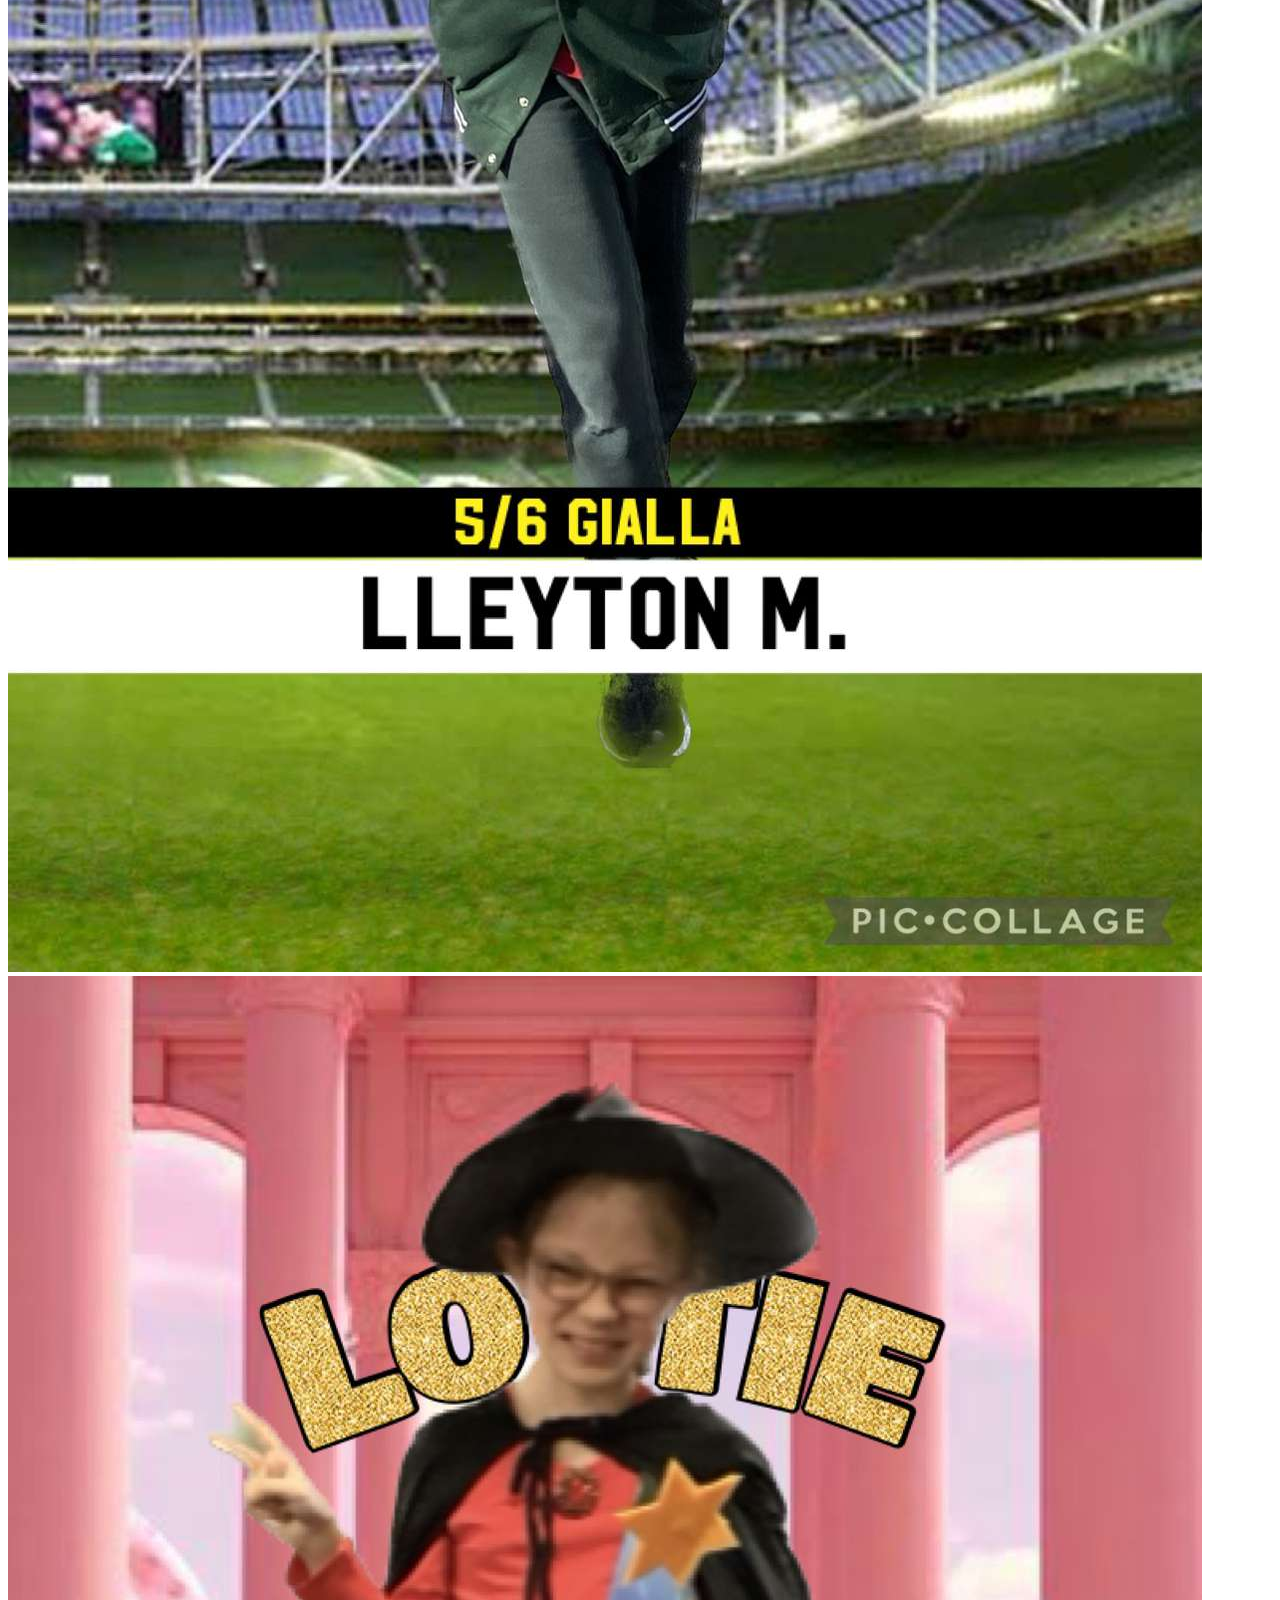
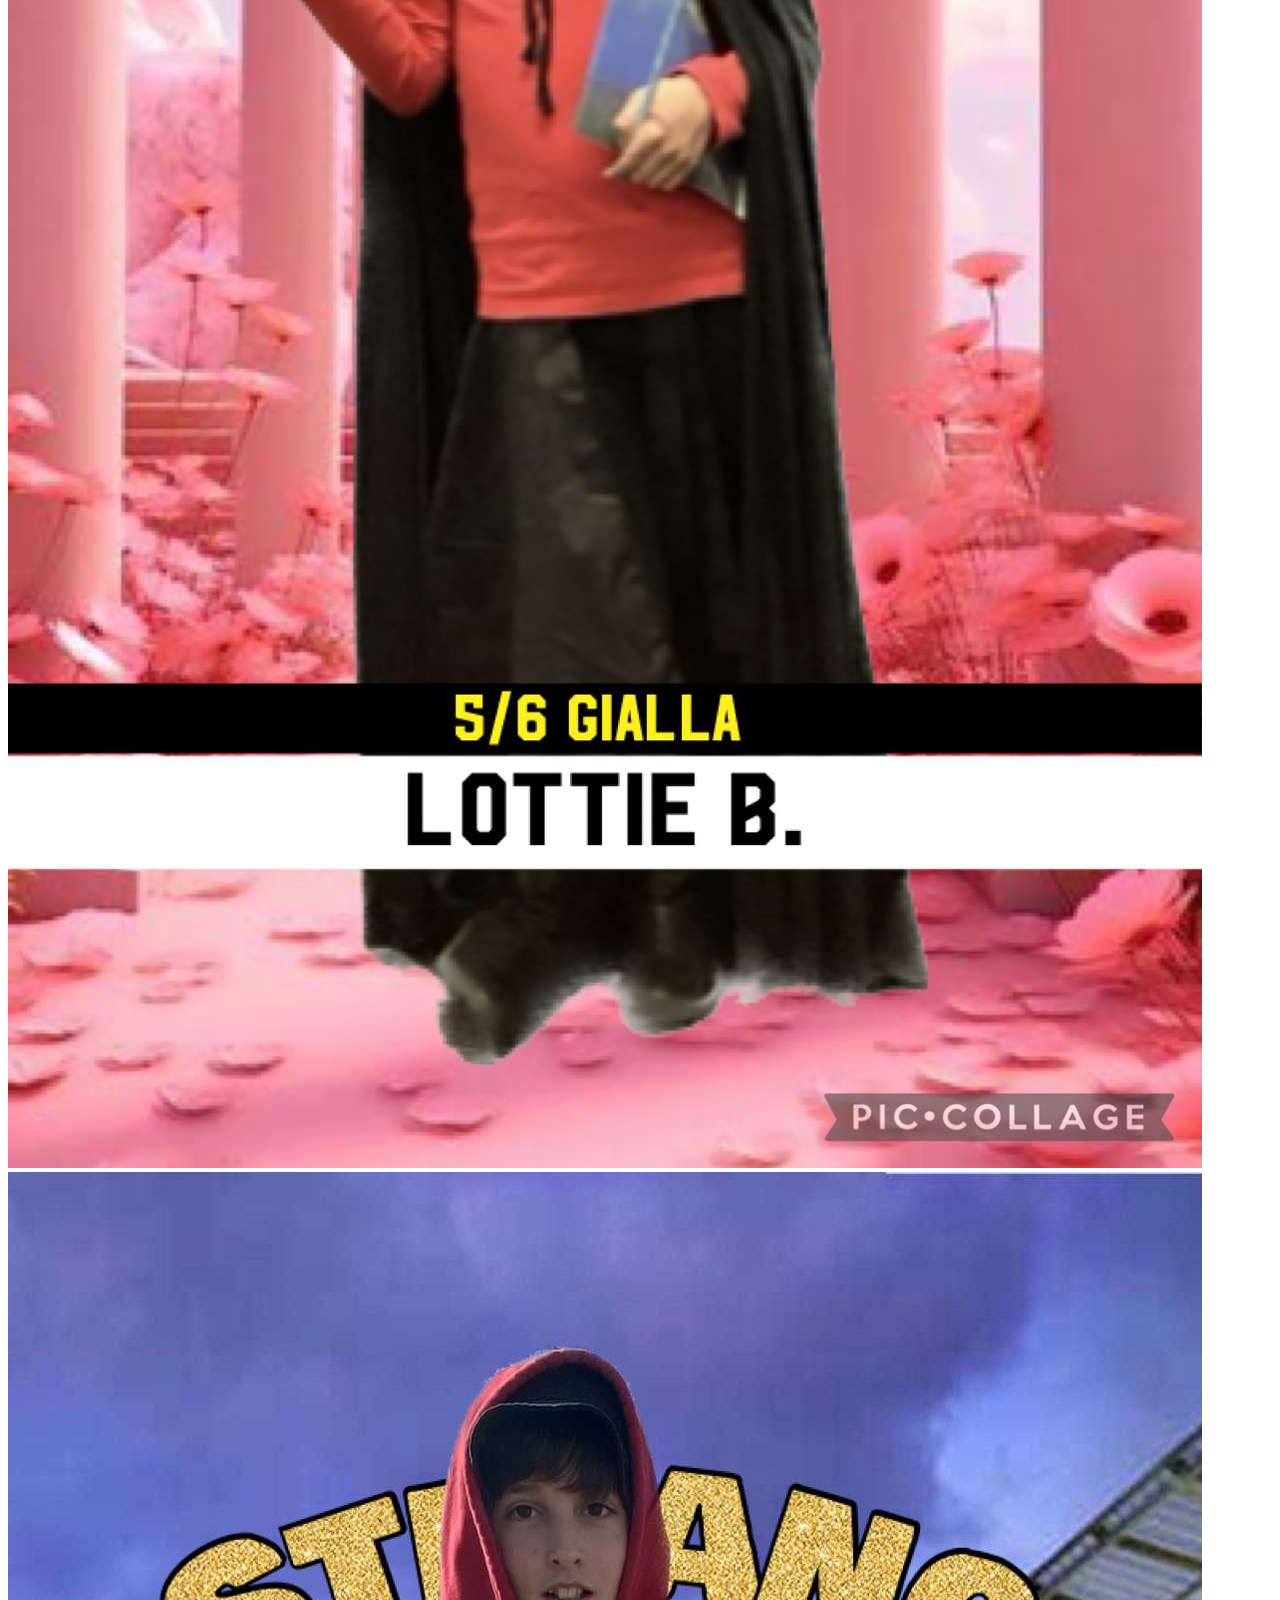
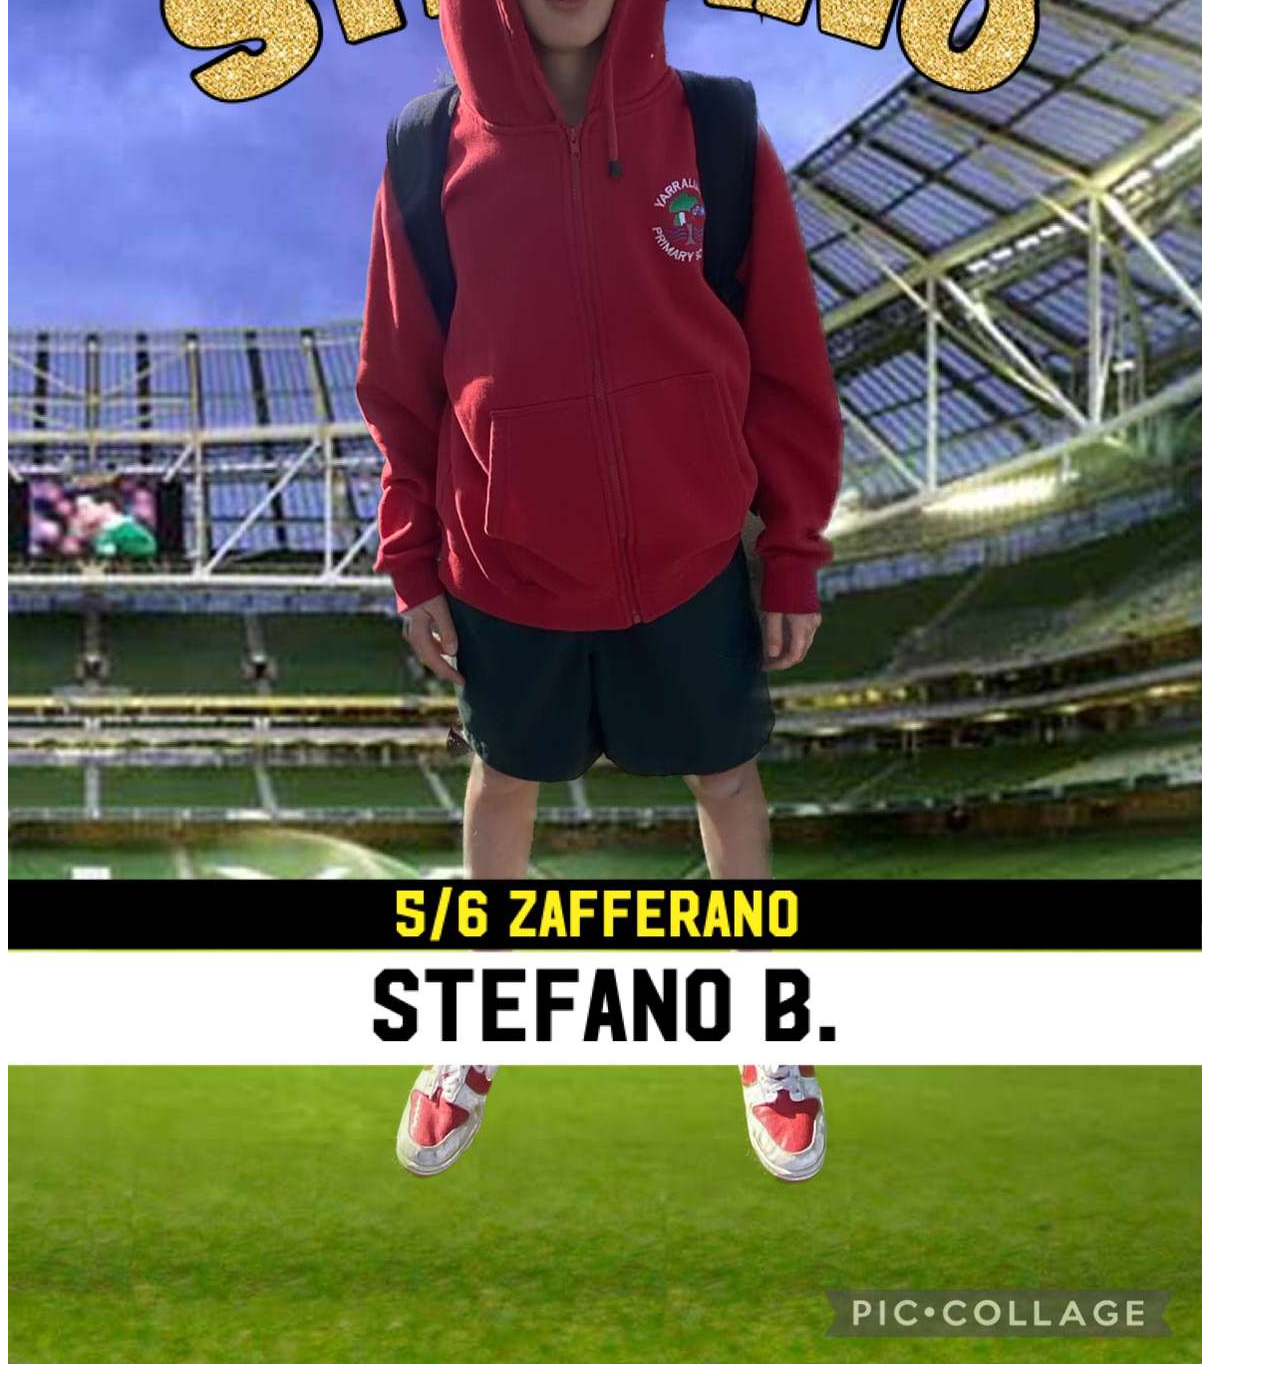
==== commit e67c464a: "Update index.html" ====
--- a/index.html
+++ b/index.html
@@ -10,7 +10,13 @@
     <h2>What Is NAMP</h2>
     <p>The tl;dr is that Namp is a Internationaly owned buisness selling sport cards of you and your favourite people. However, the longer version is much more intersting!Namp is a recent start-up focused on creating a product that is cheap, reliable, strong, and entertaining. Later we will show some examples, but to describe them is difficult. My best effort of this, however, is nothing short of perfection. Want to be in Paris? Dubai? A soccer field? a cricket pitch? Anywhere you want!</p>
 
-    <h2> PRICES </h2>
+    <h3> PRICES </h3>
+    <p>$1.99 To make a card of you to find in packs.
+$1 For 1 pack of 5 random cards.
+$2 For 1 pack of 5 class cards. (class of your choice)
+<s>Buy 2 class packs get your 3rd half price! ($5 for 3 class packs.)</s>
+<p>Want one of you and your friends? $2 per person in a Group Card. Minimum 3 people.
+Can you find the legendary teacher cards?</p>
     
     <h1>Our Cards</h1>  
     <img src="HARRY.jpg" alt = "our_card_harry">
--- a/index.css
+++ b/index.css
@@ -18,6 +18,13 @@
   font-family: serif;
 }
 
+h3 {
+  color: orange;
+  text-align: centre;
+  font-size: 30px;
+  font-family: cursive;
+}
+
 p {
   font-family: sans-serif;
   font-size: 20px;
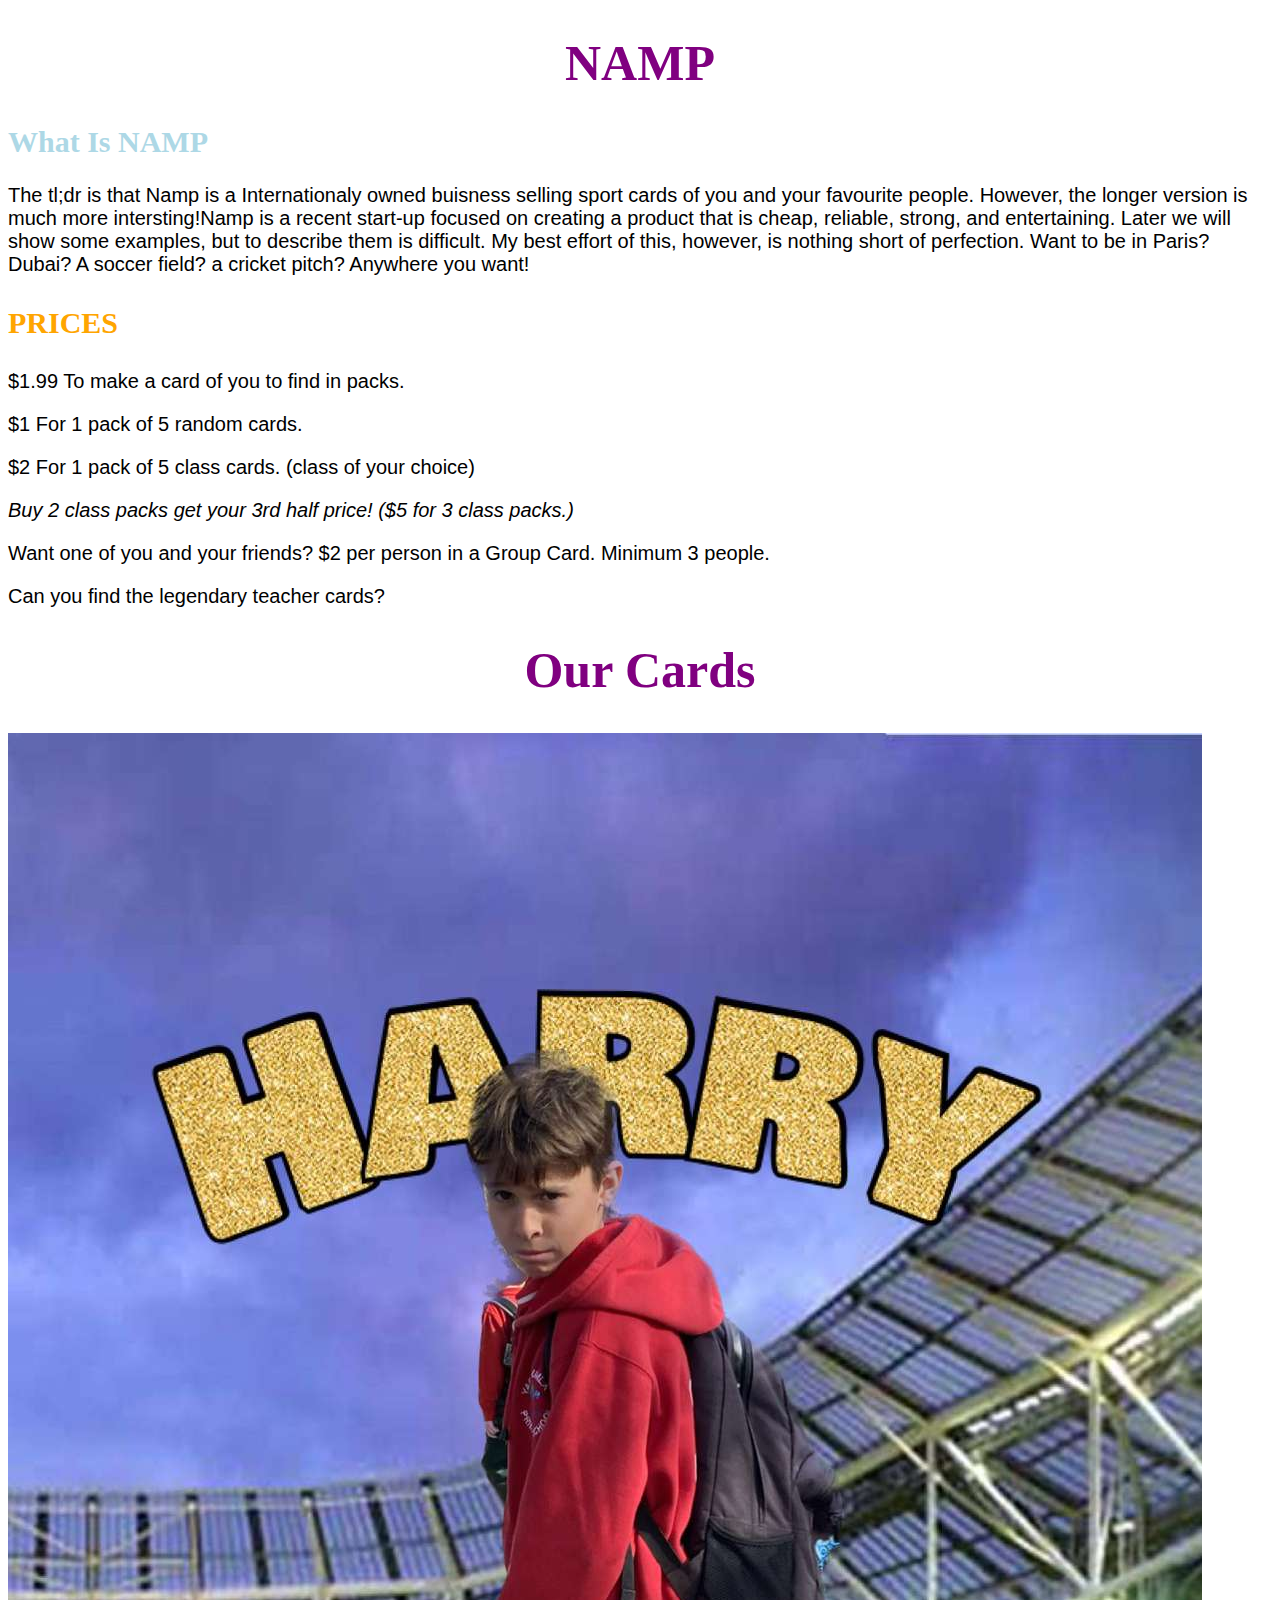
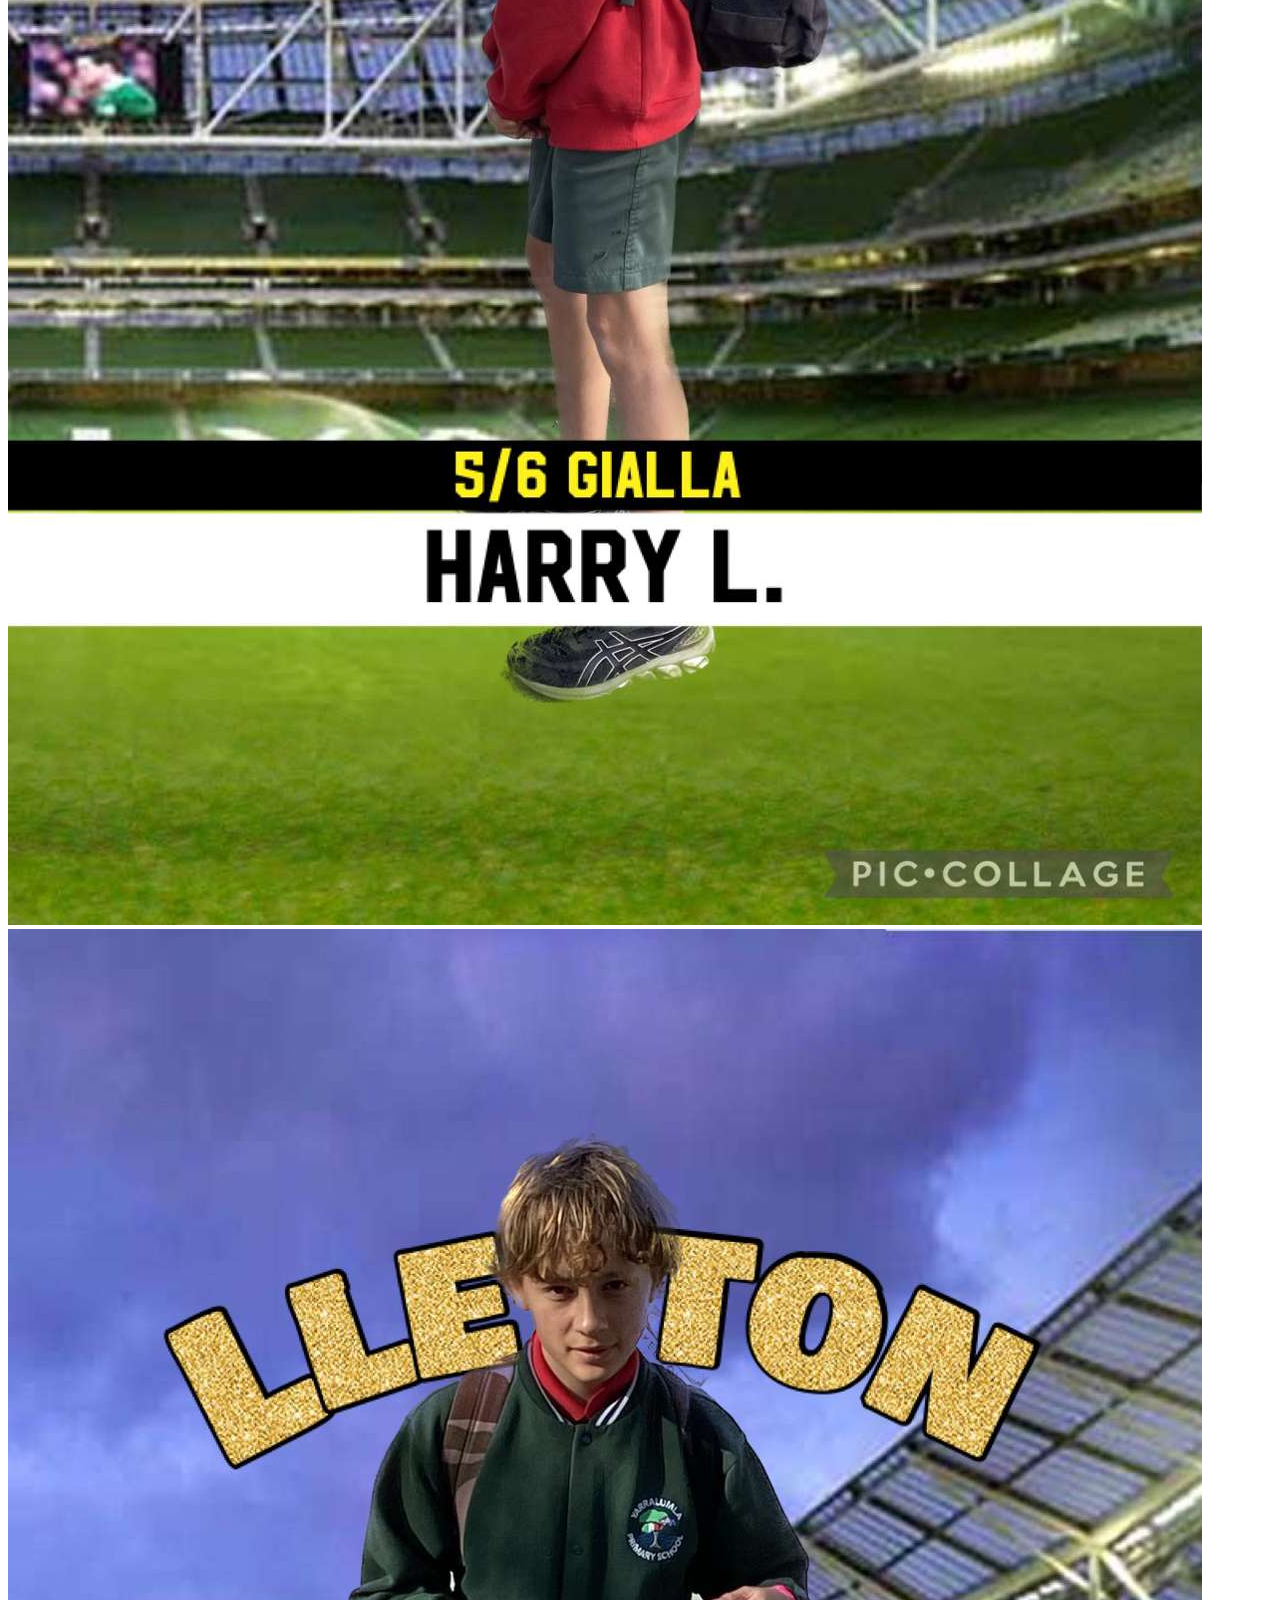
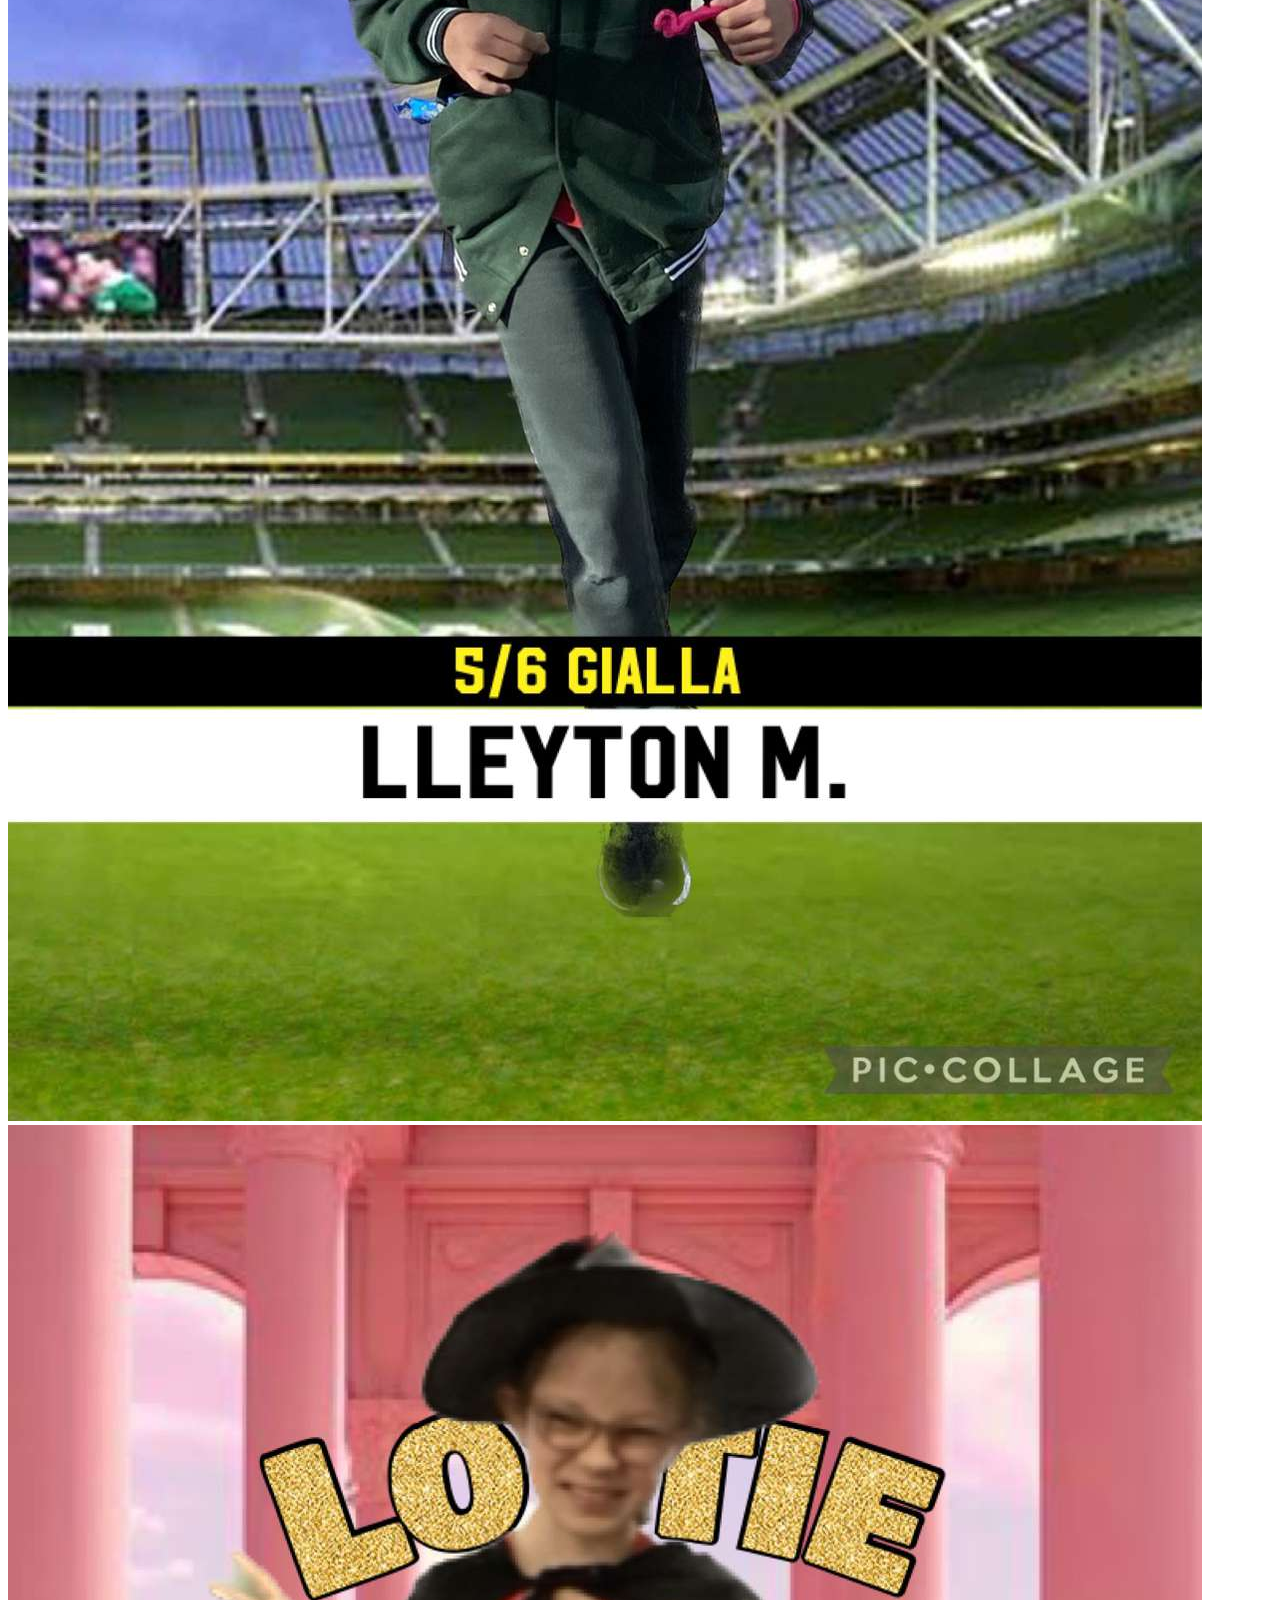
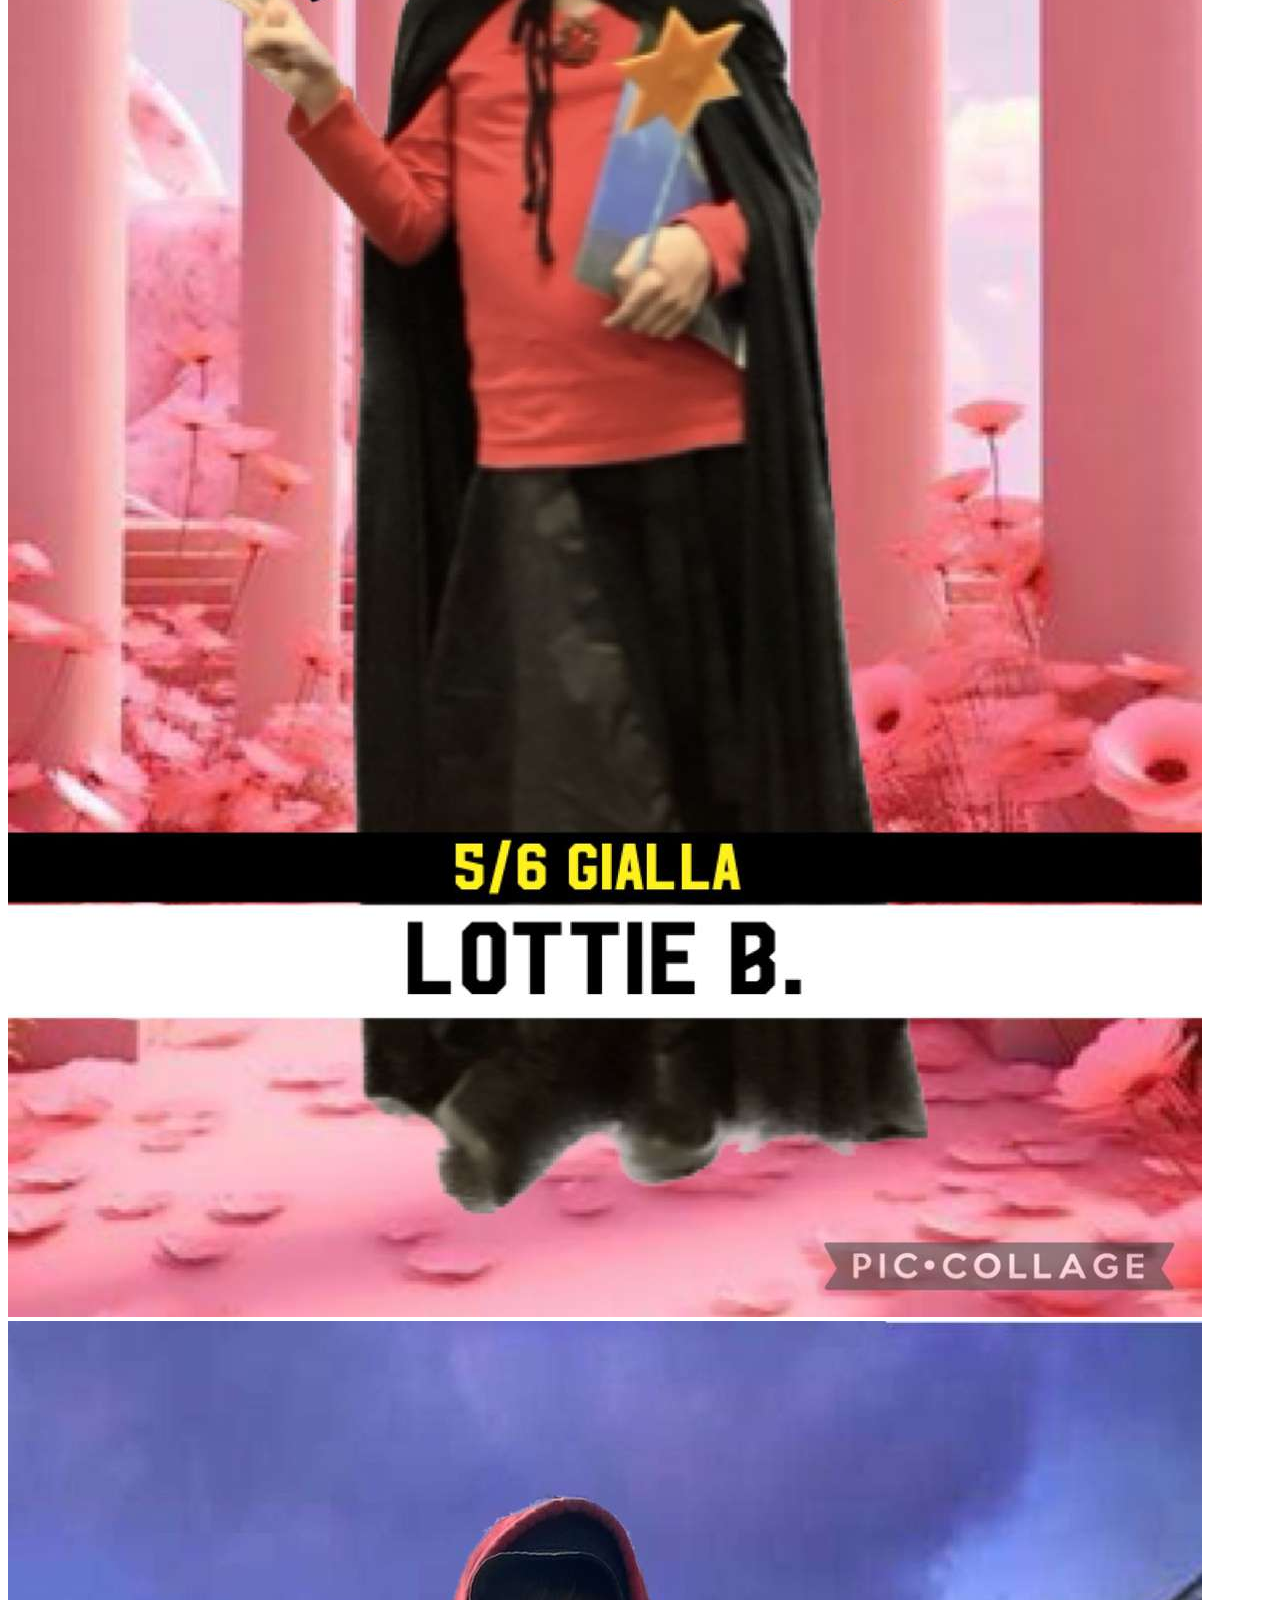
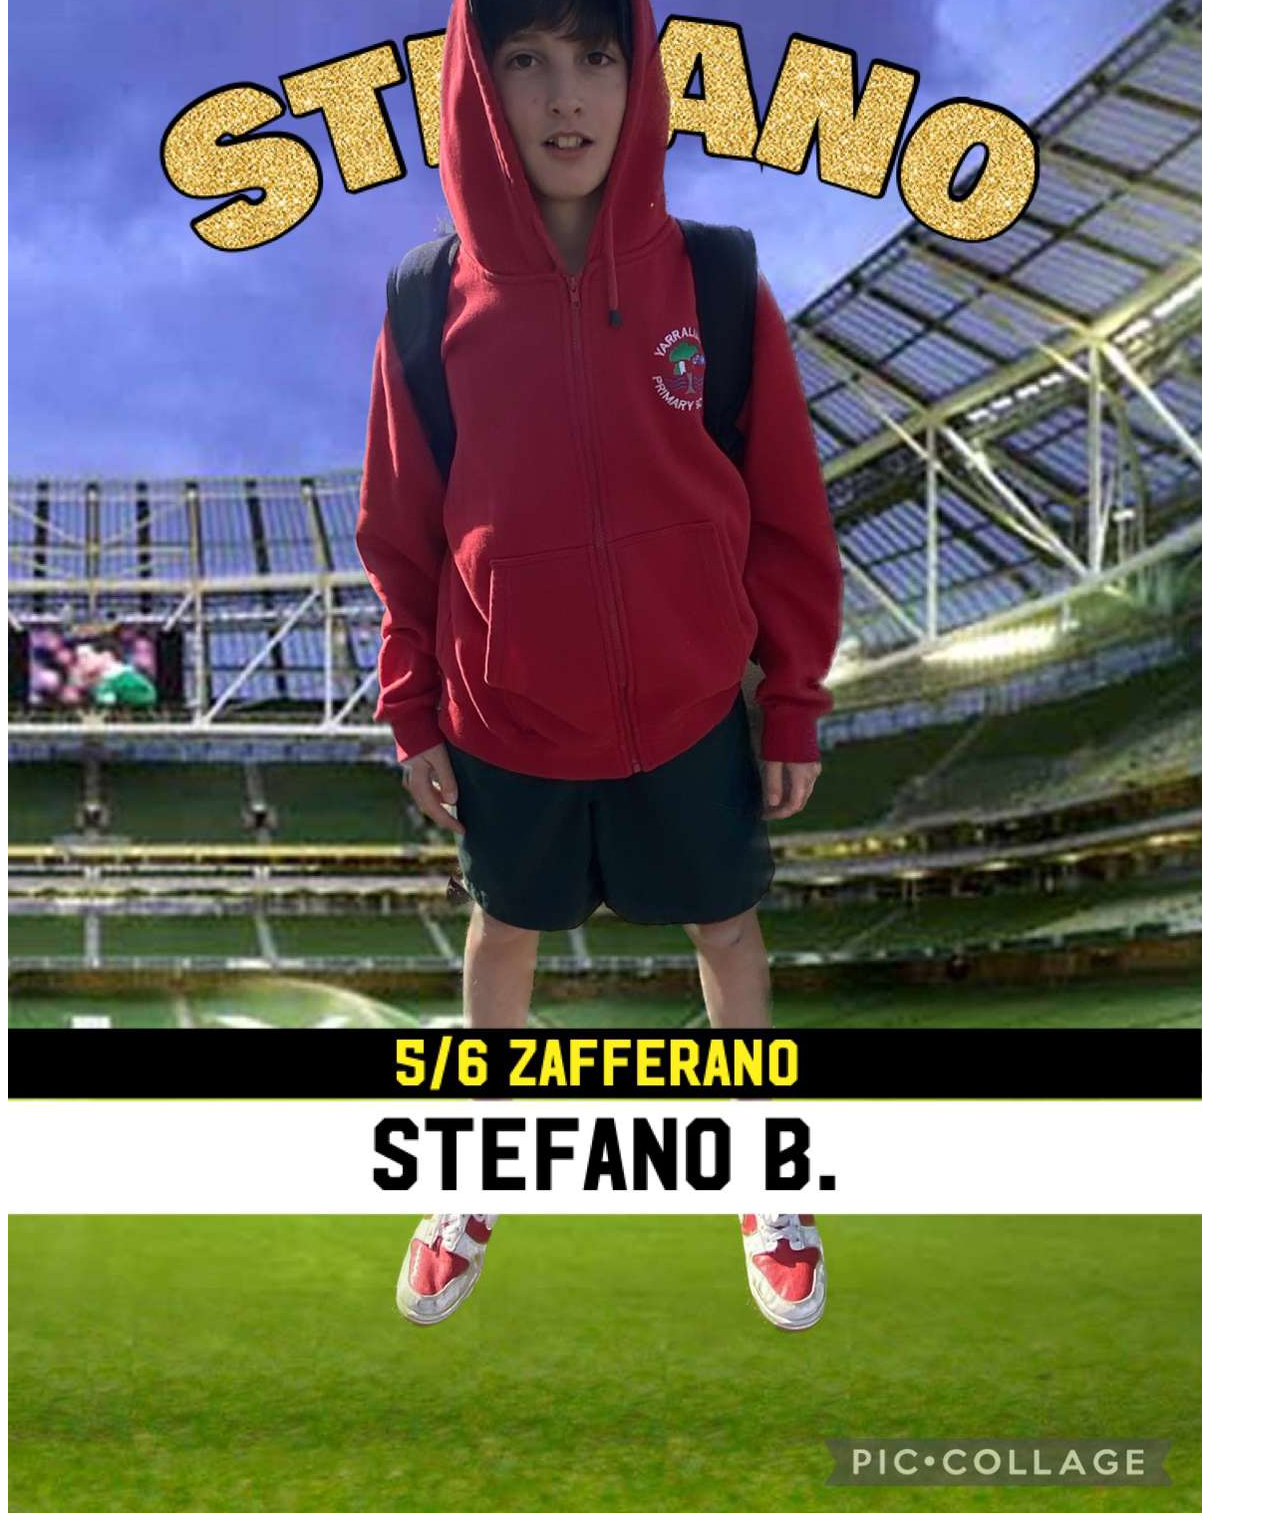
==== commit 4ced74c1: "Update index.html" ====
--- a/index.html
+++ b/index.html
@@ -11,12 +11,12 @@
     <p>The tl;dr is that Namp is a Internationaly owned buisness selling sport cards of you and your favourite people. However, the longer version is much more intersting!Namp is a recent start-up focused on creating a product that is cheap, reliable, strong, and entertaining. Later we will show some examples, but to describe them is difficult. My best effort of this, however, is nothing short of perfection. Want to be in Paris? Dubai? A soccer field? a cricket pitch? Anywhere you want!</p>
 
     <h3> PRICES </h3>
-    <p>$1.99 To make a card of you to find in packs.
-$1 For 1 pack of 5 random cards.
-$2 For 1 pack of 5 class cards. (class of your choice)
-<s>Buy 2 class packs get your 3rd half price! ($5 for 3 class packs.)</s>
-<p>Want one of you and your friends? $2 per person in a Group Card. Minimum 3 people.
-Can you find the legendary teacher cards?</p>
+    <p>$1.99 To make a card of you to find in packs.</p>
+<p>$1 For 1 pack of 5 random cards.</p>
+<p>$2 For 1 pack of 5 class cards. (class of your choice) </p>
+<p> <em> Buy 2 class packs get your 3rd half price! ($5 for 3 class packs.)</em> </p>
+<p>Want one of you and your friends? $2 per person in a Group Card. Minimum 3 people.</p>
+<p>Can you find the legendary teacher cards?</p>
     
     <h1>Our Cards</h1>  
     <img src="HARRY.jpg" alt = "our_card_harry">
--- a/index.css
+++ b/index.css
@@ -28,3 +28,10 @@
 p {
   font-family: sans-serif;
   font-size: 20px;
+}
+
+s {
+  font-style: italic;
+  font-family: sans-serif;
+  font-size: 20px;
+}
